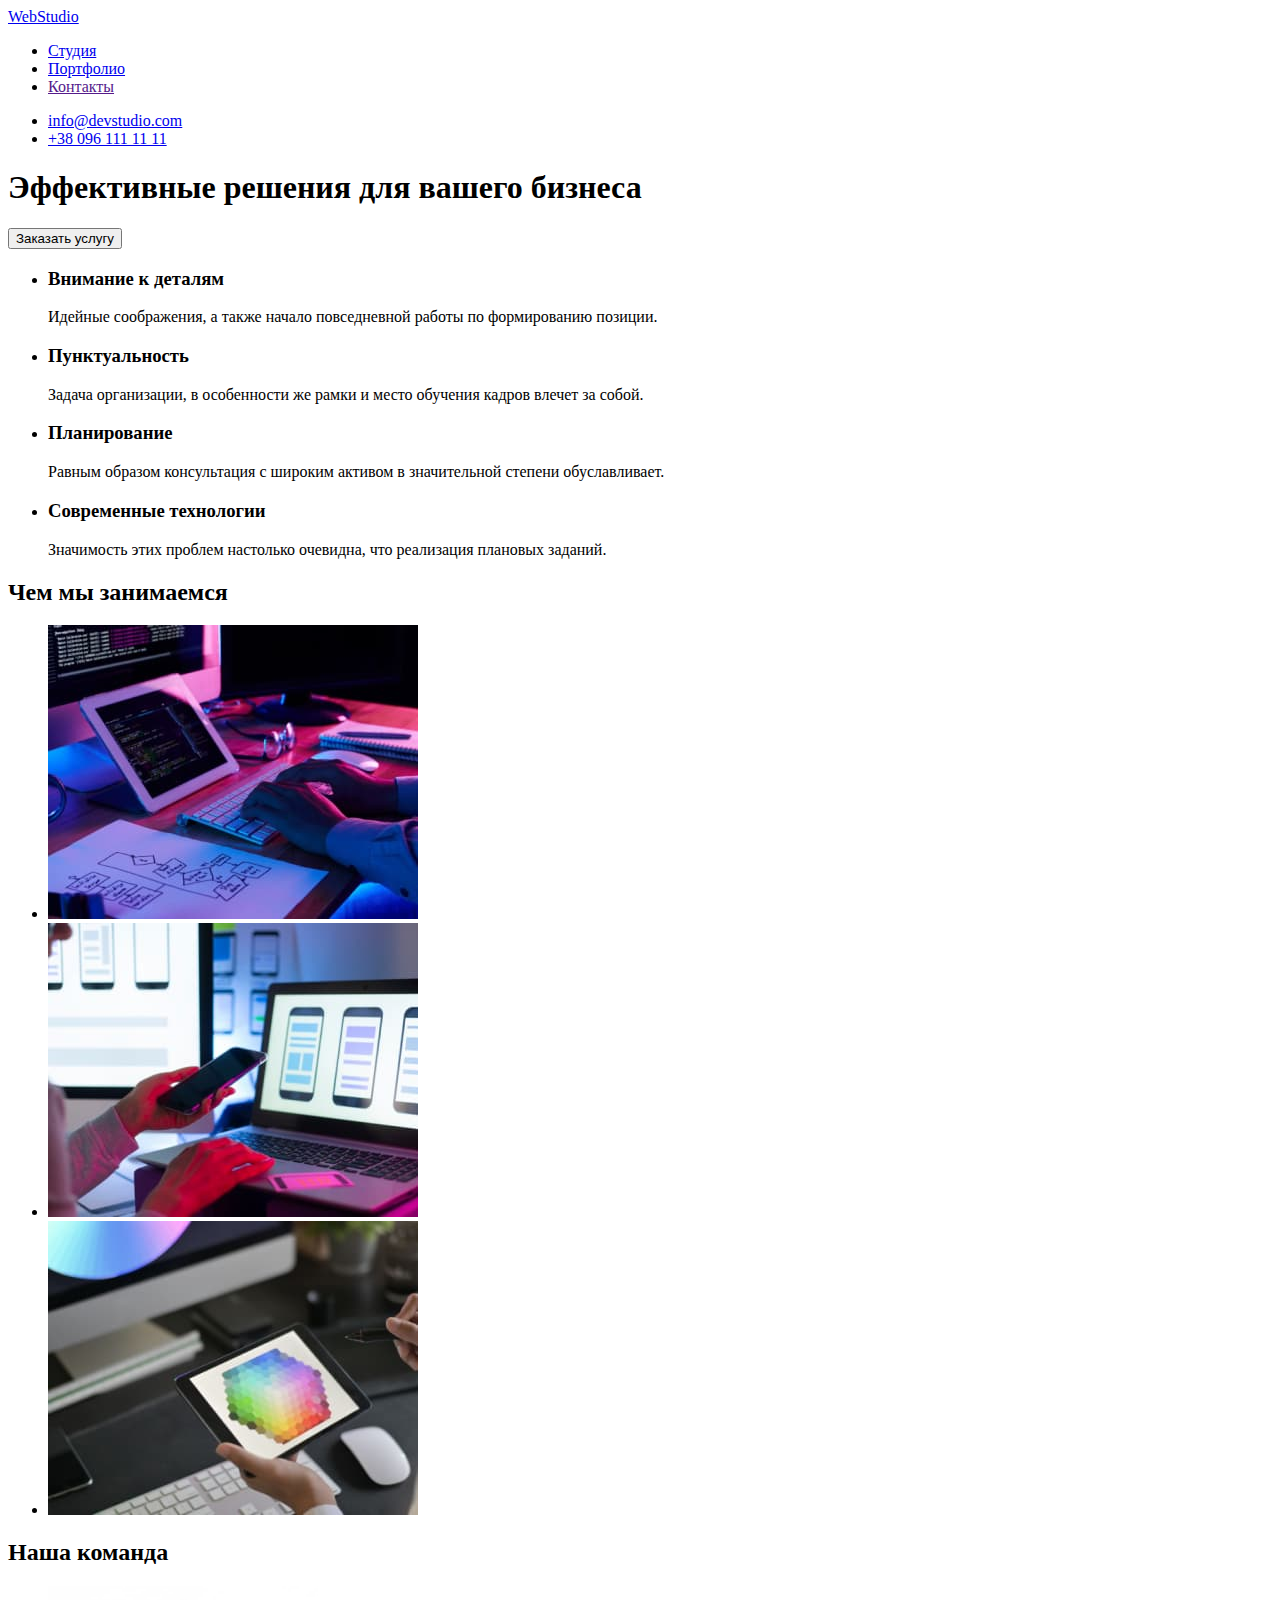
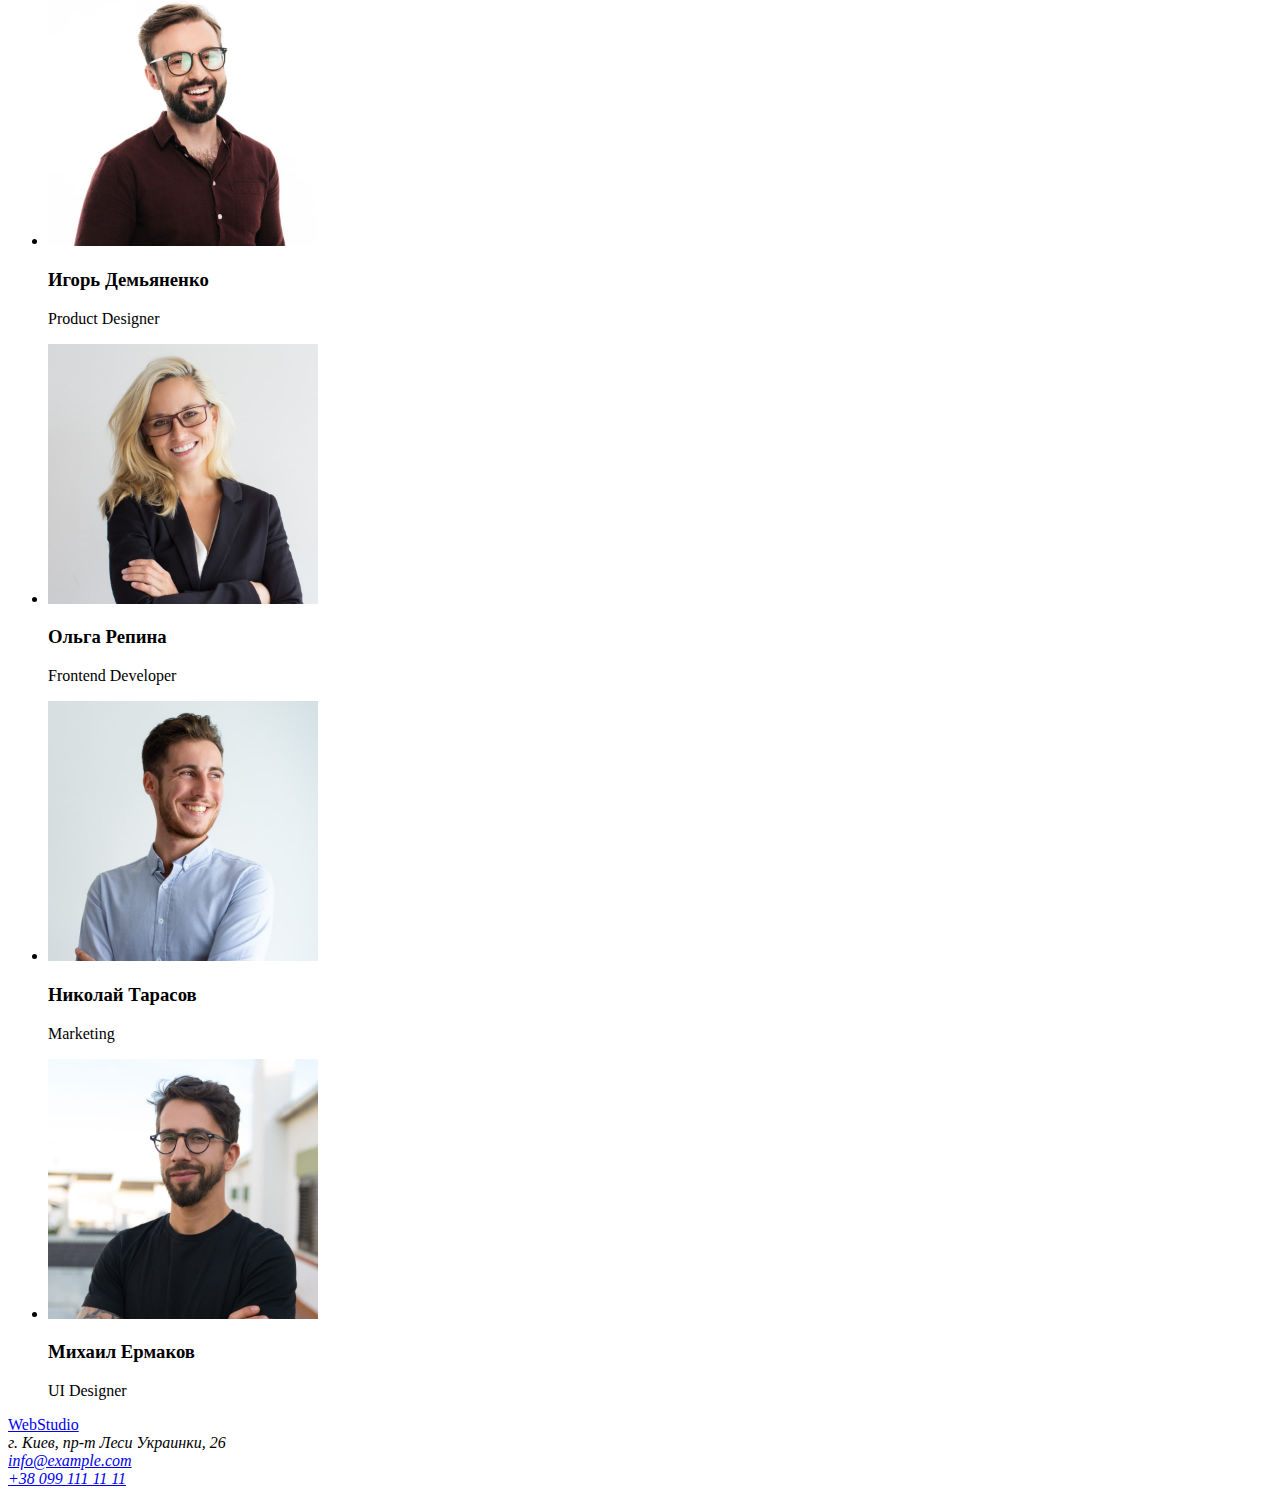
==== index.html @ d4061c15 "change href for logo" ====
<!DOCTYPE html>
<html lang="ru">
  <head>
    <meta charset="UTF-8" />
    <meta http-equiv="X-UA-Compatible" content="IE=edge" />
    <meta name="viewport" content="width=device-width, initial-scale=1.0" />
    <title>WebStudio</title>
    <link rel="stylesheet" href="./css/style.css" />
  </head>
  <body>
    <!--Header of page-->
    <header class="page-header">
      <nav class="">
        <a href="./index.html" lang="en" class="logo">WebStudio</a>
        <ul class="site-nav">
          <li><a href="./index.html">Студия</a></li>
          <li><a href="./portfolio.html">Портфолио</a></li>
          <li><a href="">Контакты</a></li>
        </ul>
      </nav>
      <ul class="auth-nav">
        <li><a href="mailto:info@devstudio.com">info@devstudio.com</a></li>
        <li><a href="tel:+380961111111">+38 096 111 11 11</a></li>
      </ul>
    </header>
    <!--Main of Page-->
    <main>
      <!--Hero Section-->
      <section>
        <h1>Эффективные решения для вашего бизнеса</h1>
        <button type="button">Заказать услугу</button>
      </section>
      <!--Advantages Section-->
      <section>
        <h2 hidden>Наши преимущества</h2>

        <ul>
          <li>
            <h3>Внимание к деталям</h3>
            <p>
              Идейные соображения, а также начало повседневной работы по
              формированию позиции.
            </p>
          </li>
          <li>
            <h3>Пунктуальность</h3>
            <p>
              Задача организации, в особенности же рамки и место обучения кадров
              влечет за собой.
            </p>
          </li>
          <li>
            <h3>Планирование</h3>
            <p>
              Равным образом консультация с широким активом в значительной
              степени обуславливает.
            </p>
          </li>
          <li>
            <h3>Современные технологии</h3>
            <p>
              Значимость этих проблем настолько очевидна, что реализация
              плановых заданий.
            </p>
          </li>
        </ul>
      </section>
      <!--About Section-->
      <section>
        <h2>Чем мы занимаемся</h2>
        <ul>
          <li>
            <img
              src="./images/skill_01.jpg"
              alt="Программирование"
              width="370"
              height="294"
            />
          </li>
          <li>
            <img
              src="./images/skill_02.jpg"
              alt="Подбор темы"
              width="370"
              height="294"
            />
          </li>
          <li>
            <img
              src="./images/skill_03.jpg"
              alt="Подбор цветовой палитры"
              width="370"
              height="294"
            />
          </li>
        </ul>
      </section>
      <!--Our Team Section-->
      <section>
        <h2>Наша команда</h2>

        <ul>
          <li>
            <img
              src="./images/team_igor_pd.jpg"
              alt="Мужчина в очках и коричневой рубашке"
              width="270"
              height="260"
            />
            <h3>Игорь Демьяненко</h3>
            <p lang="en">Product Designer</p>
          </li>
          <li>
            <img
              src="./images/team_olga_fd.jpg"
              alt="Блондинка в очках и белой рубашке"
              width="270"
              height="260"
            />
            <h3>Ольга Репина</h3>
            <p lang="en">Frontend Developer</p>
          </li>
          <li>
            <img
              src="./images/team_mikolay_m.jpg"
              alt="Мужчина с короткой бородой в синей рубашке"
              width="270"
              height="260"
            />
            <h3>Николай Тарасов</h3>
            <p lang="en">Marketing</p>
          </li>
          <li>
            <img
              src="./images/team_mihail_ui.jpg"
              alt="Мужчина в очках с бородой и в черной футболке"
              width="270"
              height="260"
            />
            <h3>Михаил Ермаков</h3>
            <p lang="en">UI Designer</p>
          </li>
        </ul>
      </section>
    </main>
    <!--Footer of Page-->
    <footer>
      <a href="./index.html" lang="en">WebStudio</a>

      <address>
        г. Киев, пр-т Леси Украинки, 26 <br />
        <a href="mailto:info@example.com">info@example.com</a> <br />
        <a href="tel:+380991111111">+38 099 111 11 11</a>
      </address>
    </footer>
  </body>
</html>
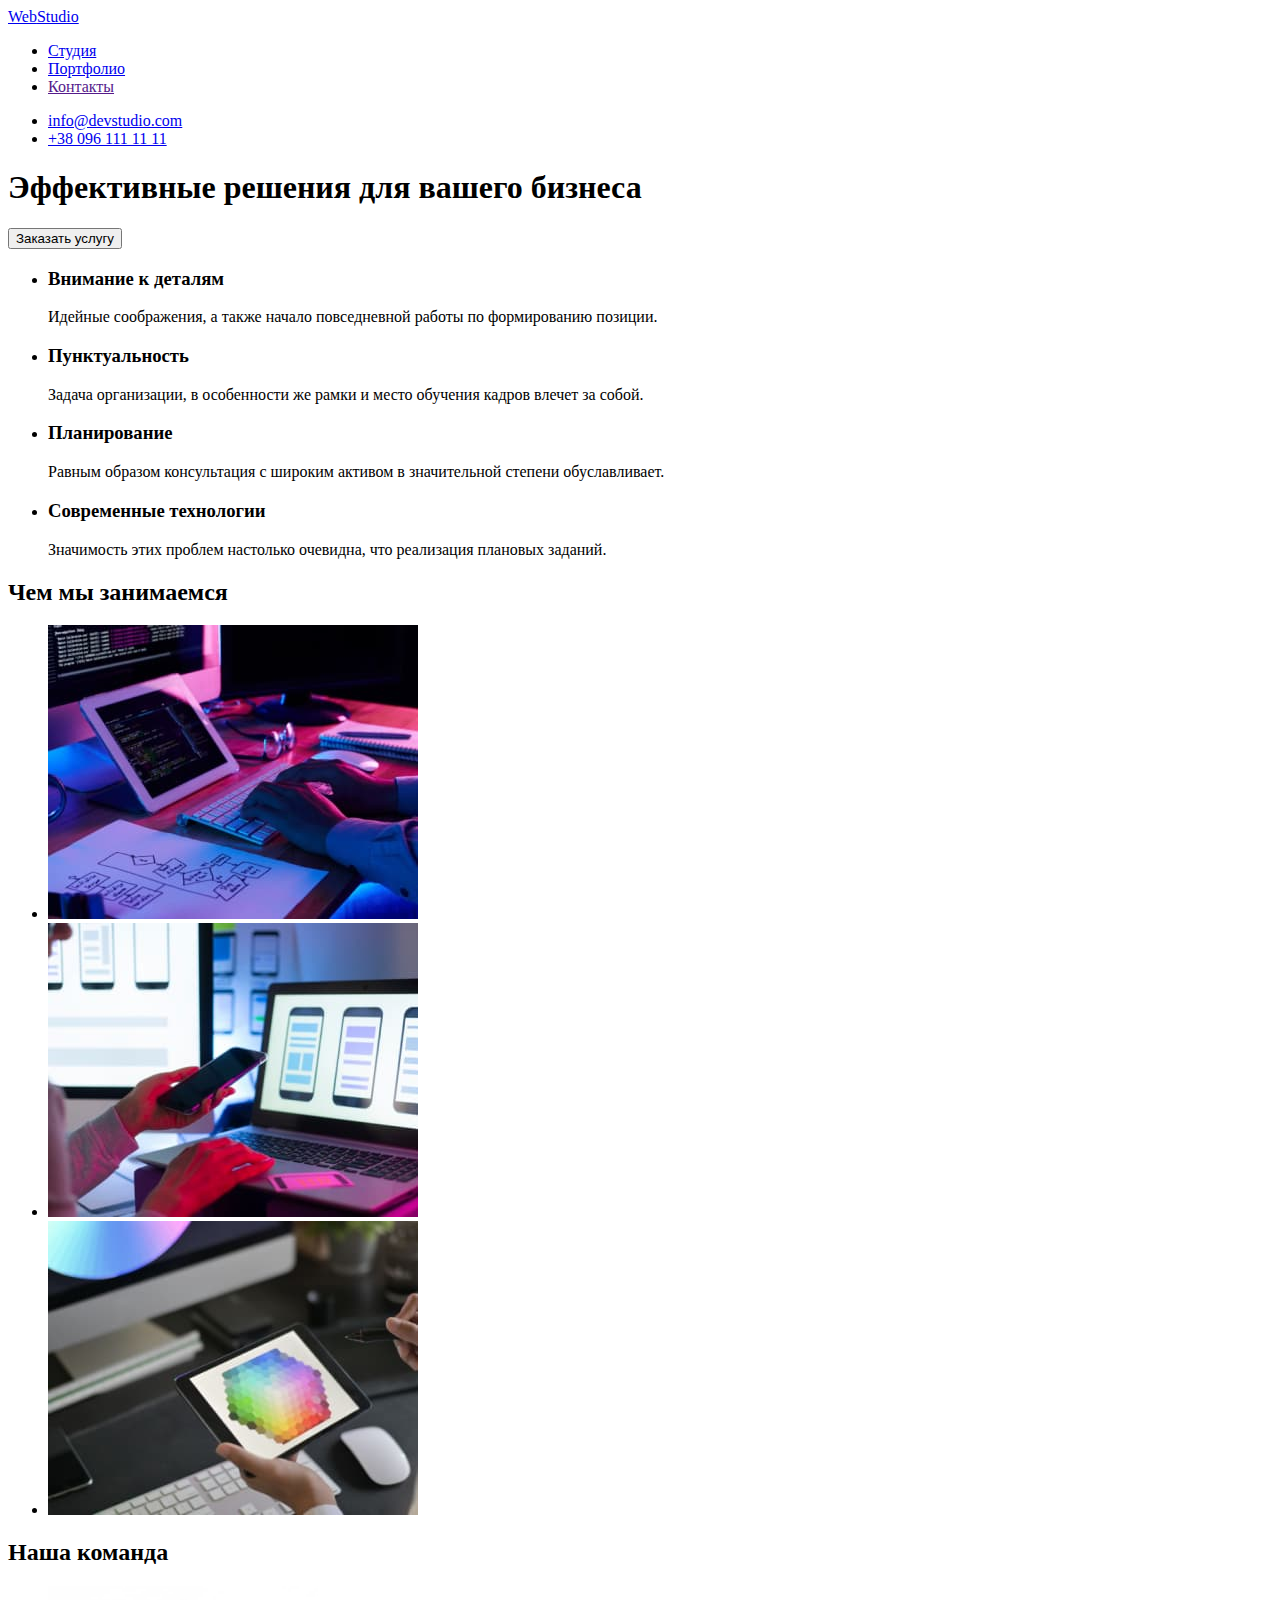
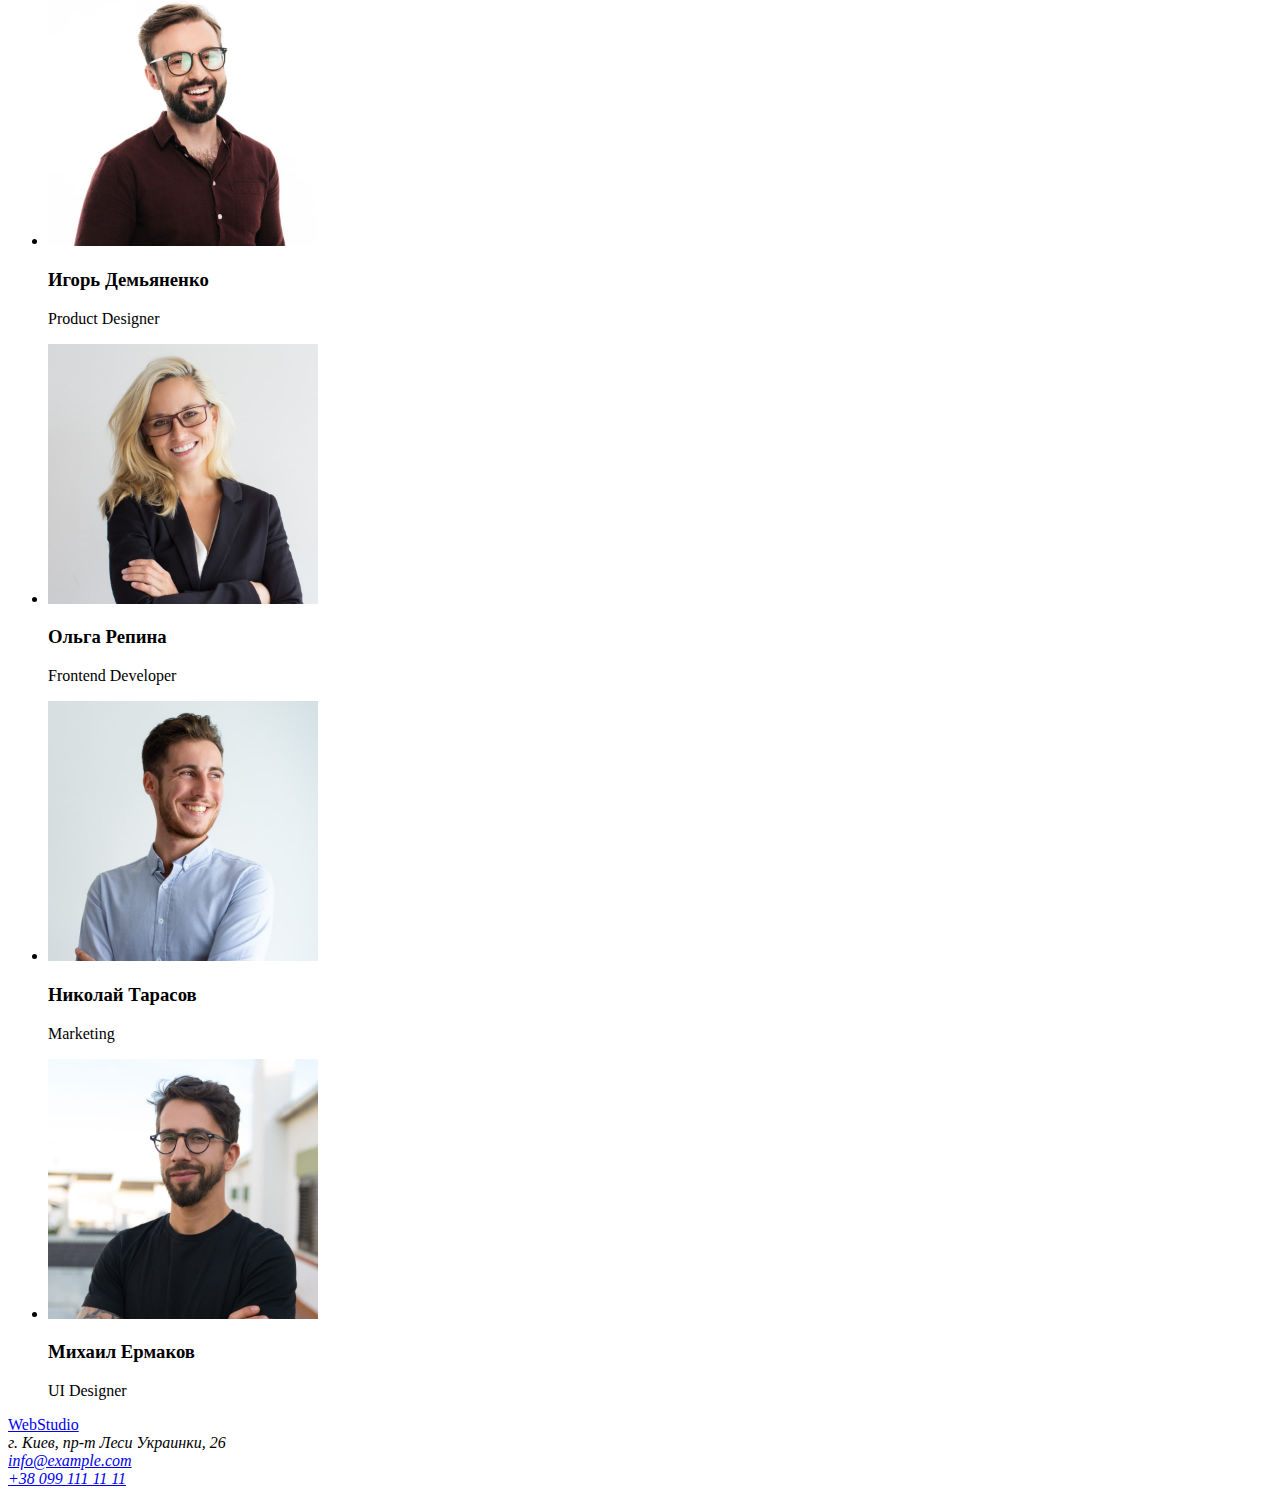
==== commit 7a84424f: "added class in header" ====
--- a/index.html
+++ b/index.html
@@ -9,18 +9,24 @@
   </head>
   <body>
     <!--Header of page-->
-    <header class="page-header">
-      <nav class="">
-        <a href="./index.html" lang="en" class="logo">WebStudio</a>
-        <ul class="site-nav">
-          <li><a href="./index.html">Студия</a></li>
-          <li><a href="./portfolio.html">Портфолио</a></li>
-          <li><a href="">Контакты</a></li>
+    <header class="header">
+      <nav class="header-nav">
+        <a class="logo" href="./index.html" lang="en"
+          ><span class="web">Web</span>Studio</a
+        >
+        <ul class="header-links">
+          <li class="header-link"><a href="./index.html">Студия</a></li>
+          <li class="header-link"><a href="./portfolio.html">Портфолио</a></li>
+          <li class="header-link"><a href="">Контакты</a></li>
         </ul>
       </nav>
-      <ul class="auth-nav">
-        <li><a href="mailto:info@devstudio.com">info@devstudio.com</a></li>
-        <li><a href="tel:+380961111111">+38 096 111 11 11</a></li>
+      <ul class="header-auth">
+        <li class="auth-link">
+          <a href="mailto:info@devstudio.com">info@devstudio.com</a>
+        </li>
+        <li class="auth-link">
+          <a href="tel:+380961111111">+38 096 111 11 11</a>
+        </li>
       </ul>
     </header>
     <!--Main of Page-->
--- a/css/style.css
+++ b/css/style.css
@@ -0,0 +1,4 @@
+    /* WebStudio Page*/
+ /*    */
+
+    /*Header*/
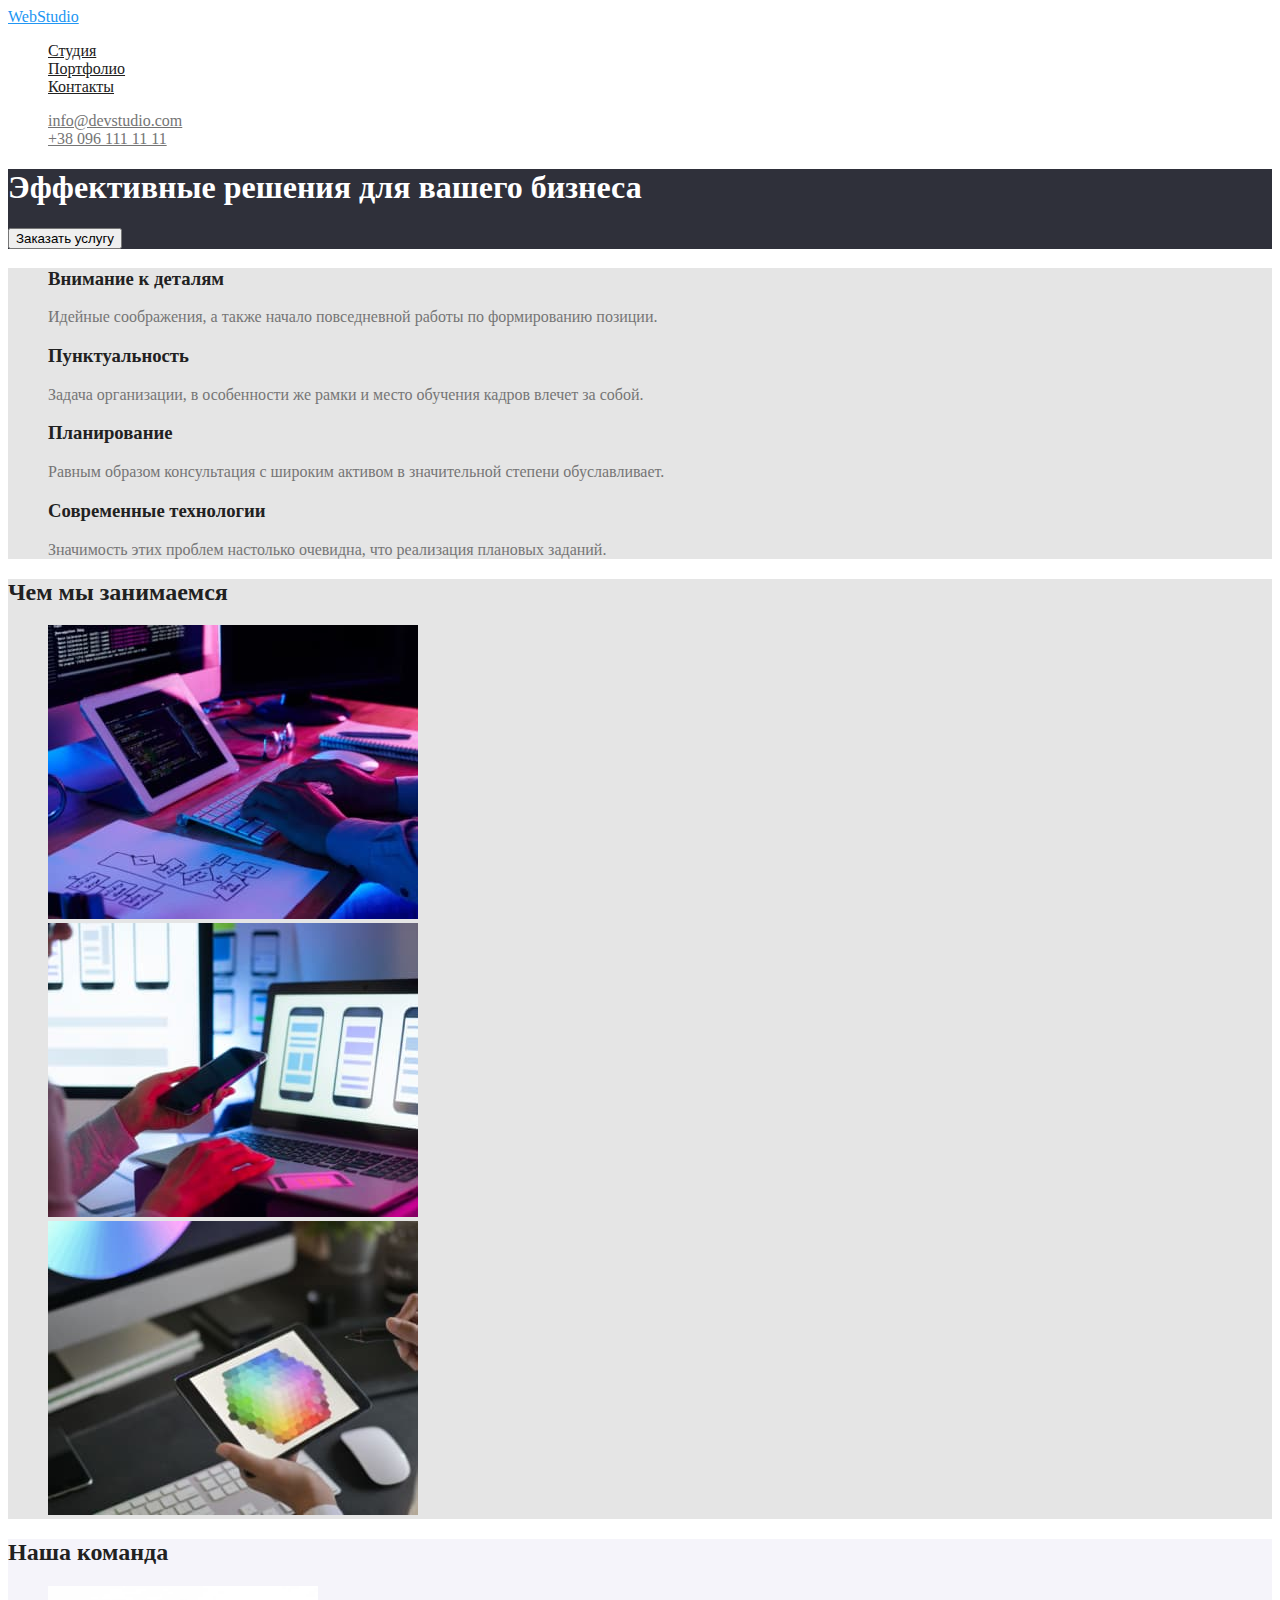
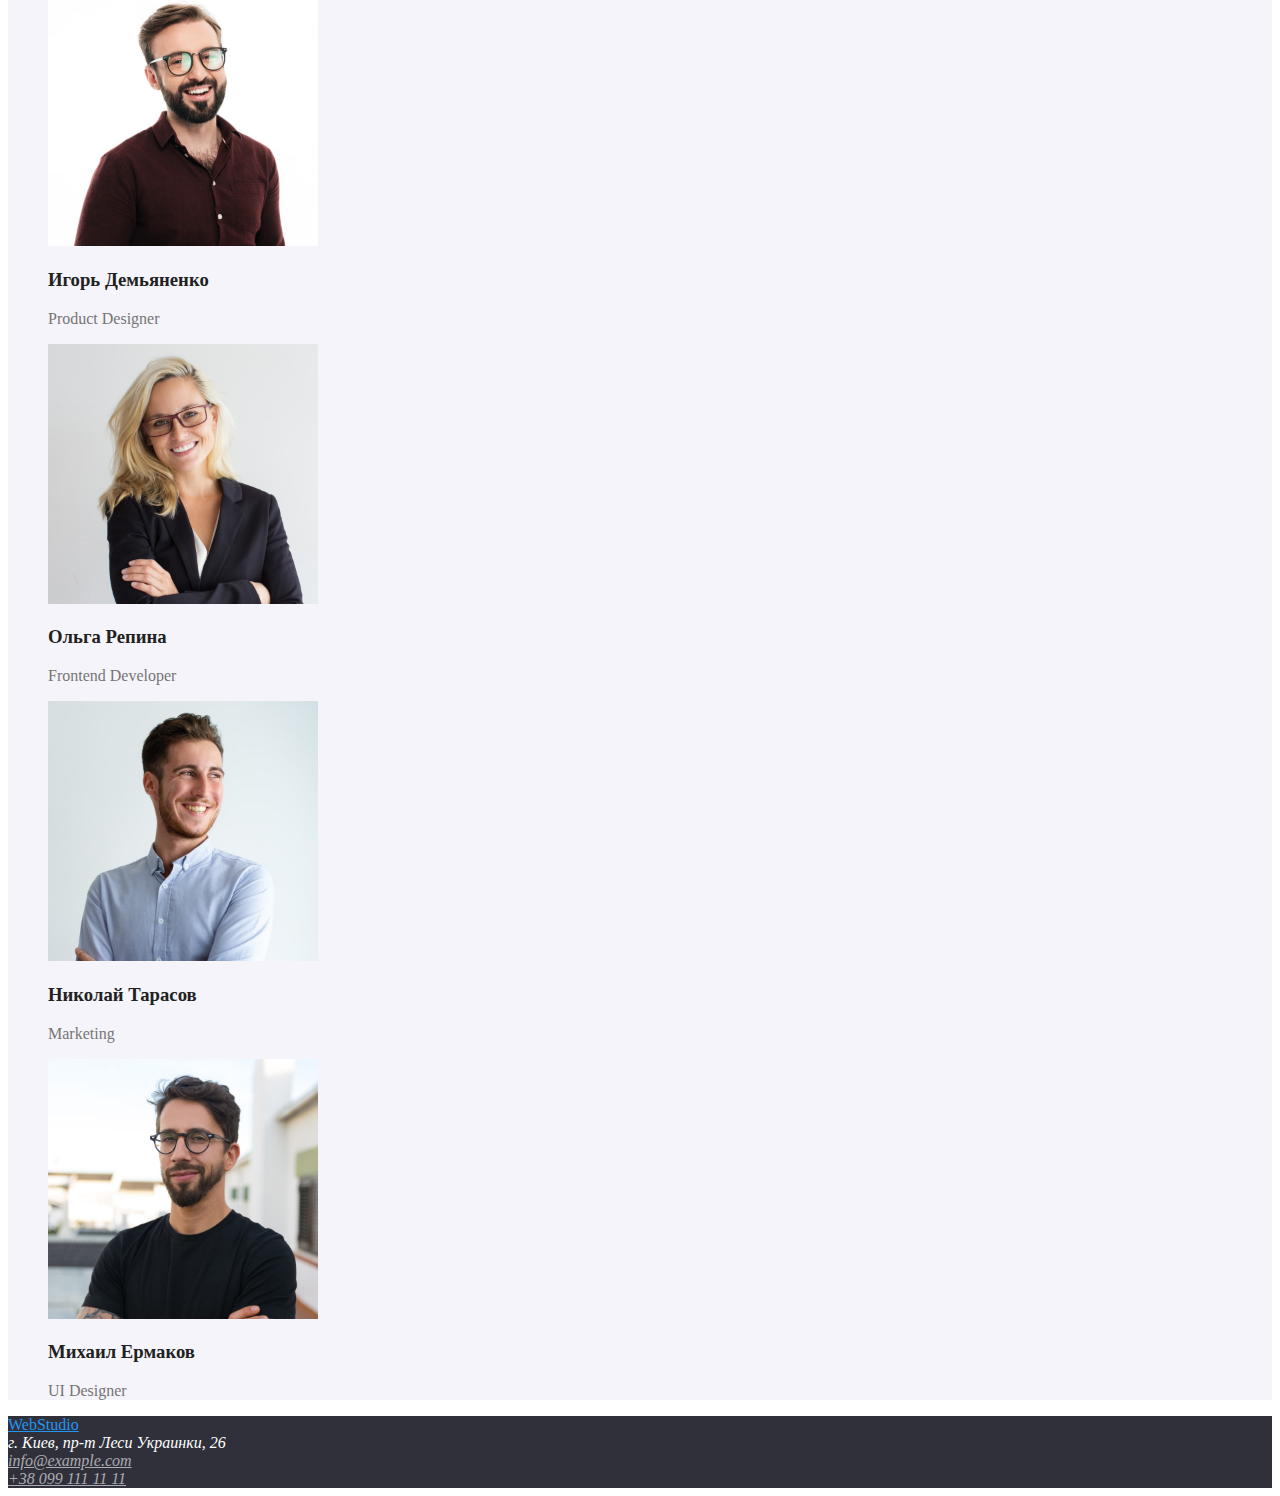
==== commit 63f79a50: "added styles on index.html" ====
--- a/index.html
+++ b/index.html
@@ -10,61 +10,63 @@
   <body>
     <!--Header of page-->
     <header class="header">
-      <nav class="header-nav">
-        <a class="logo" href="./index.html" lang="en"
-          ><span class="web">Web</span>Studio</a
-        >
-        <ul class="header-links">
-          <li class="header-link"><a href="./index.html">Студия</a></li>
-          <li class="header-link"><a href="./portfolio.html">Портфолио</a></li>
-          <li class="header-link"><a href="">Контакты</a></li>
+      <nav class="nav">
+        <a class="logo" href="./index.html" lang="en">WebStudio</a>
+        <ul class="site-nav list">
+          <li>
+            <a class="link" href="./index.html">Студия</a>
+          </li>
+          <li>
+            <a class="link" href="./portfolio.html">Портфолио</a>
+          </li>
+          <li><a class="link" href="">Контакты</a></li>
         </ul>
       </nav>
-      <ul class="header-auth">
-        <li class="auth-link">
-          <a href="mailto:info@devstudio.com">info@devstudio.com</a>
+      <ul class="contacts list">
+        <li>
+          <a class="link" href="mailto:info@devstudio.com">info@devstudio.com</a>
         </li>
-        <li class="auth-link">
-          <a href="tel:+380961111111">+38 096 111 11 11</a>
+        <li>
+          <a class="link" href="tel:+380961111111">+38 096 111 11 11</a>
         </li>
       </ul>
     </header>
     <!--Main of Page-->
     <main>
       <!--Hero Section-->
-      <section>
-        <h1>Эффективные решения для вашего бизнеса</h1>
-        <button type="button">Заказать услугу</button>
+      <section class="hero">
+        <h1 class="title">Эффективные решения для вашего бизнеса</h1>
+        <button class="button" type="button">Заказать услугу</button>
       </section>
-      <!--Advantages Section-->
-      <section>
+      <!--Benefits Section-->
+      <section class="benefits">
         <h2 hidden>Наши преимущества</h2>
 
-        <ul>
-          <li>
-            <h3>Внимание к деталям</h3>
-            <p>
+        <ul class="items list">
+          <li class="item">
+            <h3 class="title">Внимание к деталям</h3>
+            <p class="text">
               Идейные соображения, а также начало повседневной работы по
               формированию позиции.
             </p>
           </li>
-          <li>
-            <h3>Пунктуальность</h3>
-            <p>
+          <li class="item">
+            <h3 class="title">Пунктуальность</h3>
+            <p class="text">
               Задача организации, в особенности же рамки и место обучения кадров
               влечет за собой.
             </p>
           </li>
-          <li>
-            <h3>Планирование</h3>
-            <p>
+          <li class="item">
+            <h3 class="title">Планирование</h3>
+            <p class="text">
               Равным образом консультация с широким активом в значительной
               степени обуславливает.
             </p>
           </li>
-          <li>
-            <h3>Современные технологии</h3>
-            <p>
+          <li class="item">
+            <h3 class="title">Современные технологии</h3>
+            <p class="text">
               Значимость этих проблем настолько очевидна, что реализация
               плановых заданий.
             </p>
@@ -72,10 +74,10 @@
         </ul>
       </section>
       <!--About Section-->
-      <section>
-        <h2>Чем мы занимаемся</h2>
-        <ul>
-          <li>
+      <section class="about">
+        <h2 class="title">Чем мы занимаемся</h2>
+        <ul class="items list">
+          <li class="item">
             <img
               src="./images/skill_01.jpg"
               alt="Программирование"
@@ -83,7 +85,7 @@
               height="294"
             />
           </li>
-          <li>
+          <li class="item">
             <img
               src="./images/skill_02.jpg"
               alt="Подбор темы"
@@ -91,7 +93,7 @@
               height="294"
             />
           </li>
-          <li>
+          <li class="item">
             <img
               src="./images/skill_03.jpg"
               alt="Подбор цветовой палитры"
@@ -101,31 +103,31 @@
           </li>
         </ul>
       </section>
-      <!--Our Team Section-->
-      <section>
-        <h2>Наша команда</h2>
+      <!--Team Section-->
+      <section class="team">
+        <h2 class="main-title">Наша команда</h2>
 
-        <ul>
-          <li>
+        <ul class="items list">
+          <li class="item">
             <img
               src="./images/team_igor_pd.jpg"
               alt="Мужчина в очках и коричневой рубашке"
               width="270"
               height="260"
             />
-            <h3>Игорь Демьяненко</h3>
-            <p lang="en">Product Designer</p>
+            <h3 class="title">Игорь Демьяненко</h3>
+            <p class="text" lang="en">Product Designer</p>
           </li>
-          <li>
+          <li class="item">
             <img
               src="./images/team_olga_fd.jpg"
               alt="Блондинка в очках и белой рубашке"
               width="270"
               height="260"
             />
-            <h3>Ольга Репина</h3>
-            <p lang="en">Frontend Developer</p>
-          </li>
+            <h3 class="title">Ольга Репина</h3>
+            <p class="text" lang="en">Frontend Developer</p>
+          </li class="item">
           <li>
             <img
               src="./images/team_mikolay_m.jpg"
@@ -133,31 +135,32 @@
               width="270"
               height="260"
             />
-            <h3>Николай Тарасов</h3>
-            <p lang="en">Marketing</p>
+            <h3 class="title">Николай Тарасов</h3>
+            <p class="text" lang="en">Marketing</p>
           </li>
-          <li>
+          <li class="item">
             <img
               src="./images/team_mihail_ui.jpg"
               alt="Мужчина в очках с бородой и в черной футболке"
               width="270"
               height="260"
             />
-            <h3>Михаил Ермаков</h3>
-            <p lang="en">UI Designer</p>
+            <h3 class="title">Михаил Ермаков</h3>
+            <p class="text" lang="en">UI Designer</p>
           </li>
         </ul>
       </section>
     </main>
     <!--Footer of Page-->
-    <footer>
-      <a href="./index.html" lang="en">WebStudio</a>
+    <footer class="footer">
+      <a class="logo" href="./index.html" lang="en">WebStudio</a>
 
-      <address>
+      <address class="address">
         г. Киев, пр-т Леси Украинки, 26 <br />
-        <a href="mailto:info@example.com">info@example.com</a> <br />
-        <a href="tel:+380991111111">+38 099 111 11 11</a>
+        <a class="link" href="mailto:info@example.com">info@example.com</a> <br />
+        <a class="link" href="tel:+380991111111">+38 099 111 11 11</a>
       </address>
     </footer>
   </body>
 </html>
+
--- a/css/style.css
+++ b/css/style.css
@@ -1,4 +1,96 @@
-    /* WebStudio Page*/
- /*    */
+   /* колір основного текста #757575; */
+   /*   колір заголовків текста #212121;  */
+   /* колір тексту Hero #FFFFFF; */
 
-    /*Header*/
+   /* колір акценту #2196F3; */
+
+   /* колір фону Героя і Футера #2F303A; */
+   /* колір фону секції About #E5E5E5; */
+   /* колір фонусекції Team  #F5F4FA;*/
+
+   :root {
+      --primery-text-color: #757575; 
+      --title-text-color: #212121;
+      --accent-text-color:#2196F3;
+      --hero-text-color: #FFFFFF;
+
+      --hero-background-color: #2F303A;
+      --benefits-background-color: #E5E5E5;
+      --team-background-color: #F5F4FA;
+      --
+  }
+
+   /* WebStudio Page*/
+body {
+   color: var(--primery-text-color);
+   background-color: #FFFFFF;
+}
+.list {
+   list-style: none;
+}
+
+    /* Header logo */
+.logo {
+ color: var(--accent-text-color);
+}
+
+/* Header nav */
+.site-nav .link{
+   color: var(--title-text-color);
+}
+.site-nav .link:hover,
+.site-nav .link:focus {
+   color: var(--accent-text-color);
+}
+.contacts .link{
+   color: var(--primery-text-color);
+}
+.contacts .link:hover,
+.contacts .link:focus {
+   color: var(--accent-text-color);
+}
+
+/* Section Hero */
+.hero {
+   background-color: var(--hero-background-color);
+}
+.hero .title {
+   color: var(--hero-text-color);
+}
+
+/* Section Benefits */
+.benefits {
+   background-color: var(--benefits-background-color);
+}
+.benefits .title {
+   color: var(--title-text-color);
+}
+
+
+/* Section About */
+.about {
+   background-color: var(--benefits-background-color);
+}
+.about .title {
+   color: var(--title-text-color);
+}
+
+/* Section Team */
+.team {
+   background-color: var(--team-background-color);
+}
+.main-title {
+   color: var(--title-text-color);
+}
+.team .title {
+   color: var(--title-text-color);
+}
+
+/* Footer */ 
+.footer {
+   color: var(--hero-text-color);
+   background-color: var(--hero-background-color);
+}
+.address .link {
+   color: rgba(255, 255, 255, 0.6);
+}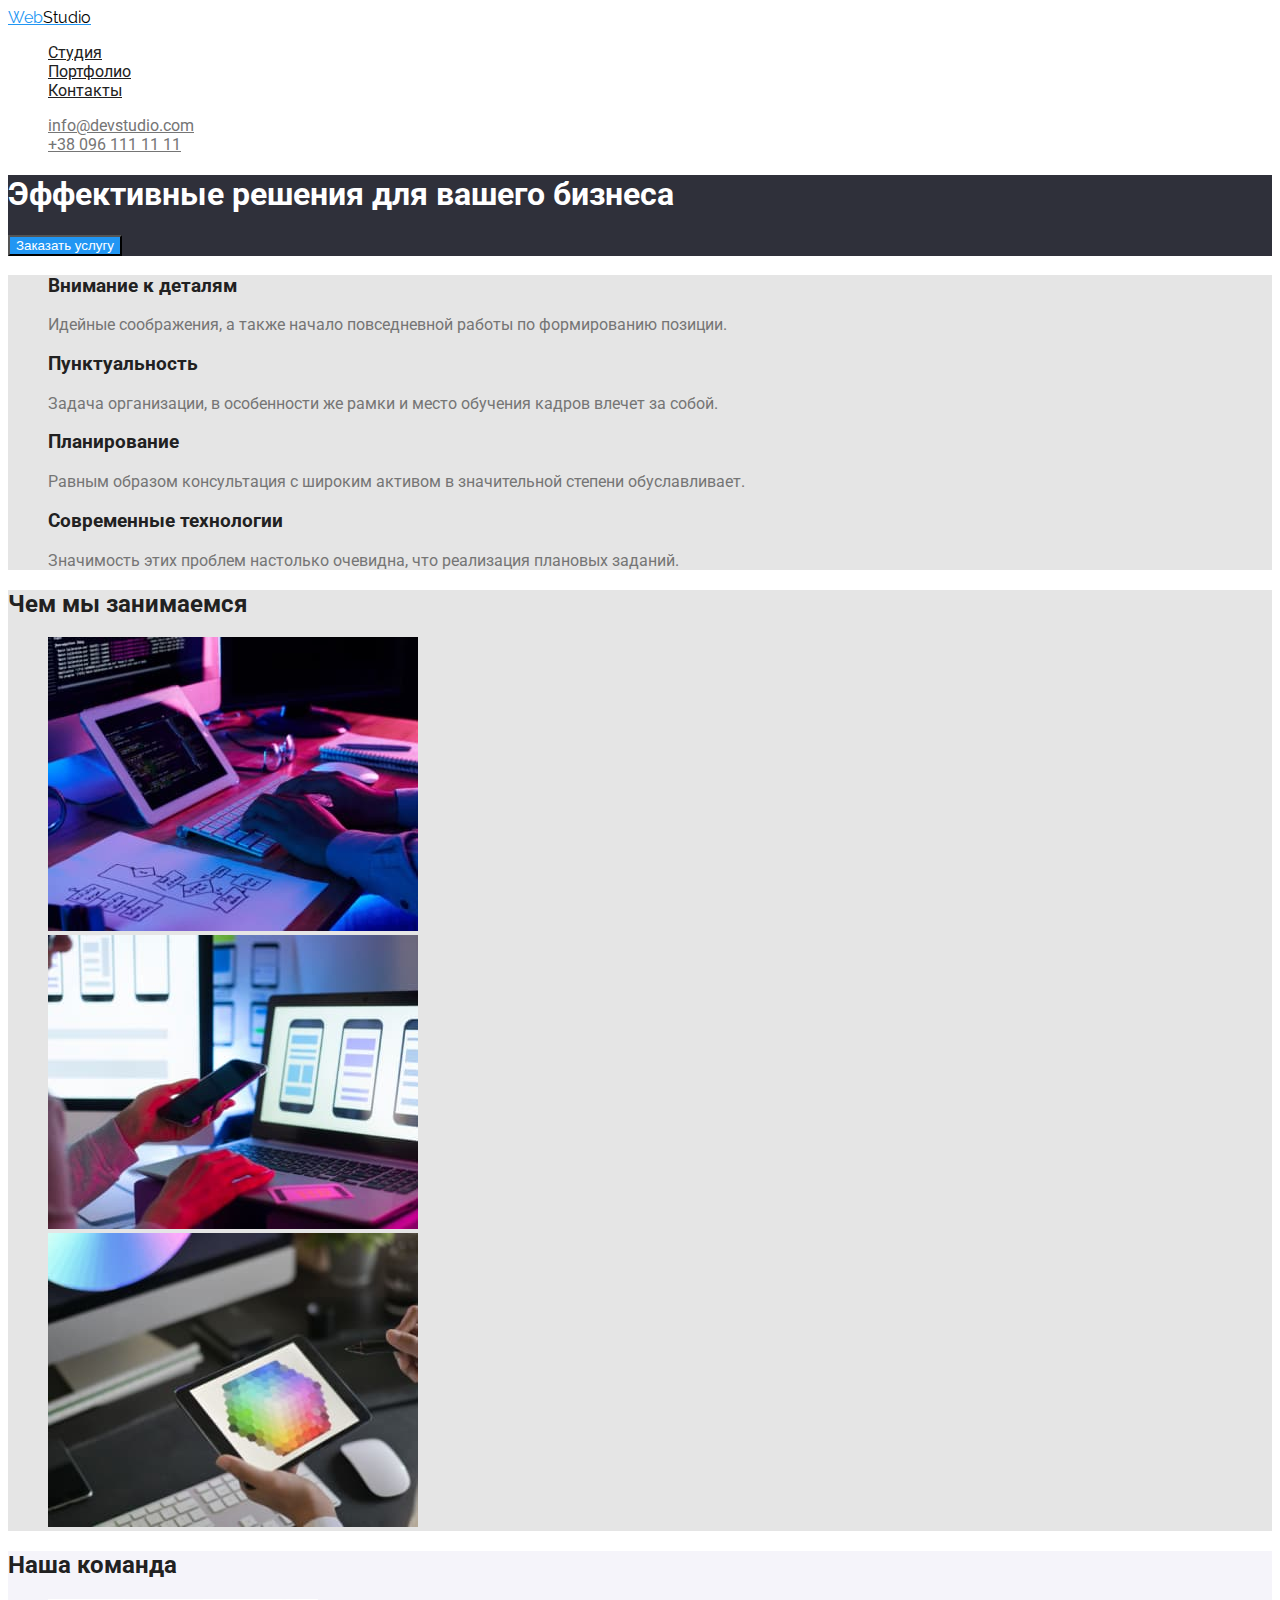
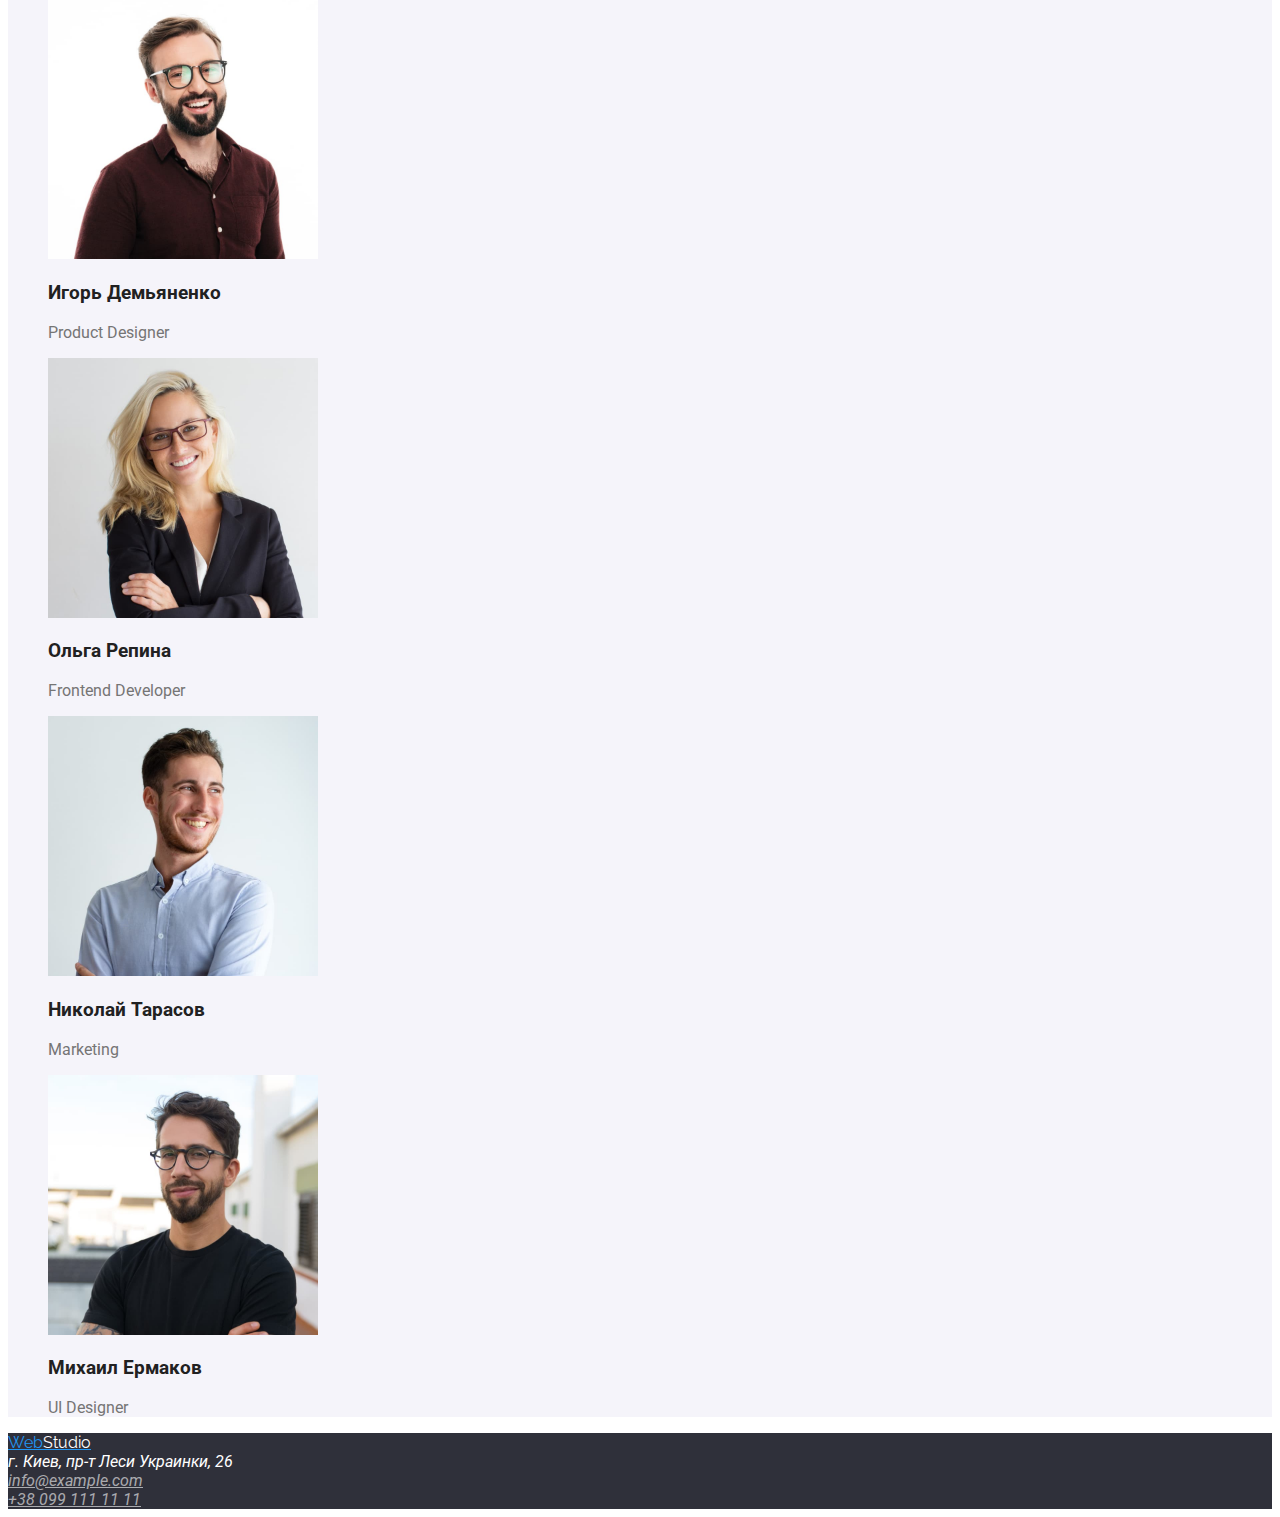
==== commit f0ecdd8a: "added fonts" ====
--- a/index.html
+++ b/index.html
@@ -5,13 +5,24 @@
     <meta http-equiv="X-UA-Compatible" content="IE=edge" />
     <meta name="viewport" content="width=device-width, initial-scale=1.0" />
     <title>WebStudio</title>
+    <link
+      href="https://fonts.googleapis.com/css2?family=Roboto:wght@400;500;700;900&display=swap"
+      rel="stylesheet"
+    />
+    <link
+      href="https://fonts.googleapis.com/css2?family=Raleway:wght@700&display=swap"
+      rel="stylesheet"
+    />
     <link rel="stylesheet" href="./css/style.css" />
   </head>
+
   <body>
     <!--Header of page-->
     <header class="header">
       <nav class="nav">
-        <a class="logo" href="./index.html" lang="en">WebStudio</a>
+        <a class="logo" href="./index.html" lang="en"
+          >Web<span class="studio">Studio</span></a
+        >
         <ul class="site-nav list">
           <li>
             <a class="link" href="./index.html">Студия</a>
@@ -24,7 +35,9 @@
       </nav>
       <ul class="contacts list">
         <li>
-          <a class="link" href="mailto:info@devstudio.com">info@devstudio.com</a>
+          <a class="link" href="mailto:info@devstudio.com"
+            >info@devstudio.com</a
+          >
         </li>
         <li>
           <a class="link" href="tel:+380961111111">+38 096 111 11 11</a>
@@ -127,8 +140,8 @@
             />
             <h3 class="title">Ольга Репина</h3>
             <p class="text" lang="en">Frontend Developer</p>
-          </li class="item">
-          <li>
+          </li>
+          <li class="item">
             <img
               src="./images/team_mikolay_m.jpg"
               alt="Мужчина с короткой бородой в синей рубашке"
@@ -153,14 +166,16 @@
     </main>
     <!--Footer of Page-->
     <footer class="footer">
-      <a class="logo" href="./index.html" lang="en">WebStudio</a>
+      <a class="logo" href="./index.html" lang="en"
+        >Web<span class="studio">Studio</span></a
+      >
 
       <address class="address">
         г. Киев, пр-т Леси Украинки, 26 <br />
-        <a class="link" href="mailto:info@example.com">info@example.com</a> <br />
+        <a class="link" href="mailto:info@example.com">info@example.com</a>
+        <br />
         <a class="link" href="tel:+380991111111">+38 099 111 11 11</a>
       </address>
     </footer>
   </body>
 </html>
-
--- a/css/style.css
+++ b/css/style.css
@@ -11,19 +11,19 @@
    :root {
       --primery-text-color: #757575; 
       --title-text-color: #212121;
-      --accent-text-color:#2196F3;
+      --accent-text-color: #2196F3;
       --hero-text-color: #FFFFFF;
 
       --hero-background-color: #2F303A;
       --benefits-background-color: #E5E5E5;
       --team-background-color: #F5F4FA;
-      --
   }
 
    /* WebStudio Page*/
 body {
    color: var(--primery-text-color);
    background-color: #FFFFFF;
+   font-family: Roboto, Arial, "Helvetica Neue", Helvetica, sans-serif;
 }
 .list {
    list-style: none;
@@ -32,6 +32,10 @@
     /* Header logo */
 .logo {
  color: var(--accent-text-color);
+ font-family: Raleway;
+}
+.studio {
+   color: #000000;
 }
 
 /* Header nav */
@@ -50,6 +54,7 @@
    color: var(--accent-text-color);
 }
 
+
 /* Section Hero */
 .hero {
    background-color: var(--hero-background-color);
@@ -57,6 +62,11 @@
 .hero .title {
    color: var(--hero-text-color);
 }
+.button {
+   color: var(--hero-text-color);
+   background-color: var(--accent-text-color);
+}
+
 
 /* Section Benefits */
 .benefits {
@@ -75,6 +85,7 @@
    color: var(--title-text-color);
 }
 
+
 /* Section Team */
 .team {
    background-color: var(--team-background-color);
@@ -86,11 +97,48 @@
    color: var(--title-text-color);
 }
 
+
 /* Footer */ 
 .footer {
    color: var(--hero-text-color);
    background-color: var(--hero-background-color);
 }
+.footer .studio {
+color: var(--hero-text-color);
+}
 .address .link {
    color: rgba(255, 255, 255, 0.6);
+}
+
+.address .link:hover,
+.address .link:focus {
+   color: var(--accent-text-color);
+}
+
+
+
+
+/* Page Porfolio */ 
+
+
+/* Section Filters Button */
+.portfolio-btn {
+   color: var(--title-text-color);
+   background-color: var(--team-background-color);
+}
+.portfolio-btn:hover,
+.portfolio-btn:focus {
+   color: var(--hero-text-color);
+   background-color: var(--accent-text-color);
+}
+
+
+
+/* Section Portfolio */
+.gallery {
+   background-color: var(--benefits-background-color);
+}
+
+.gallery-title {
+   color: var(--title-text-color);
 }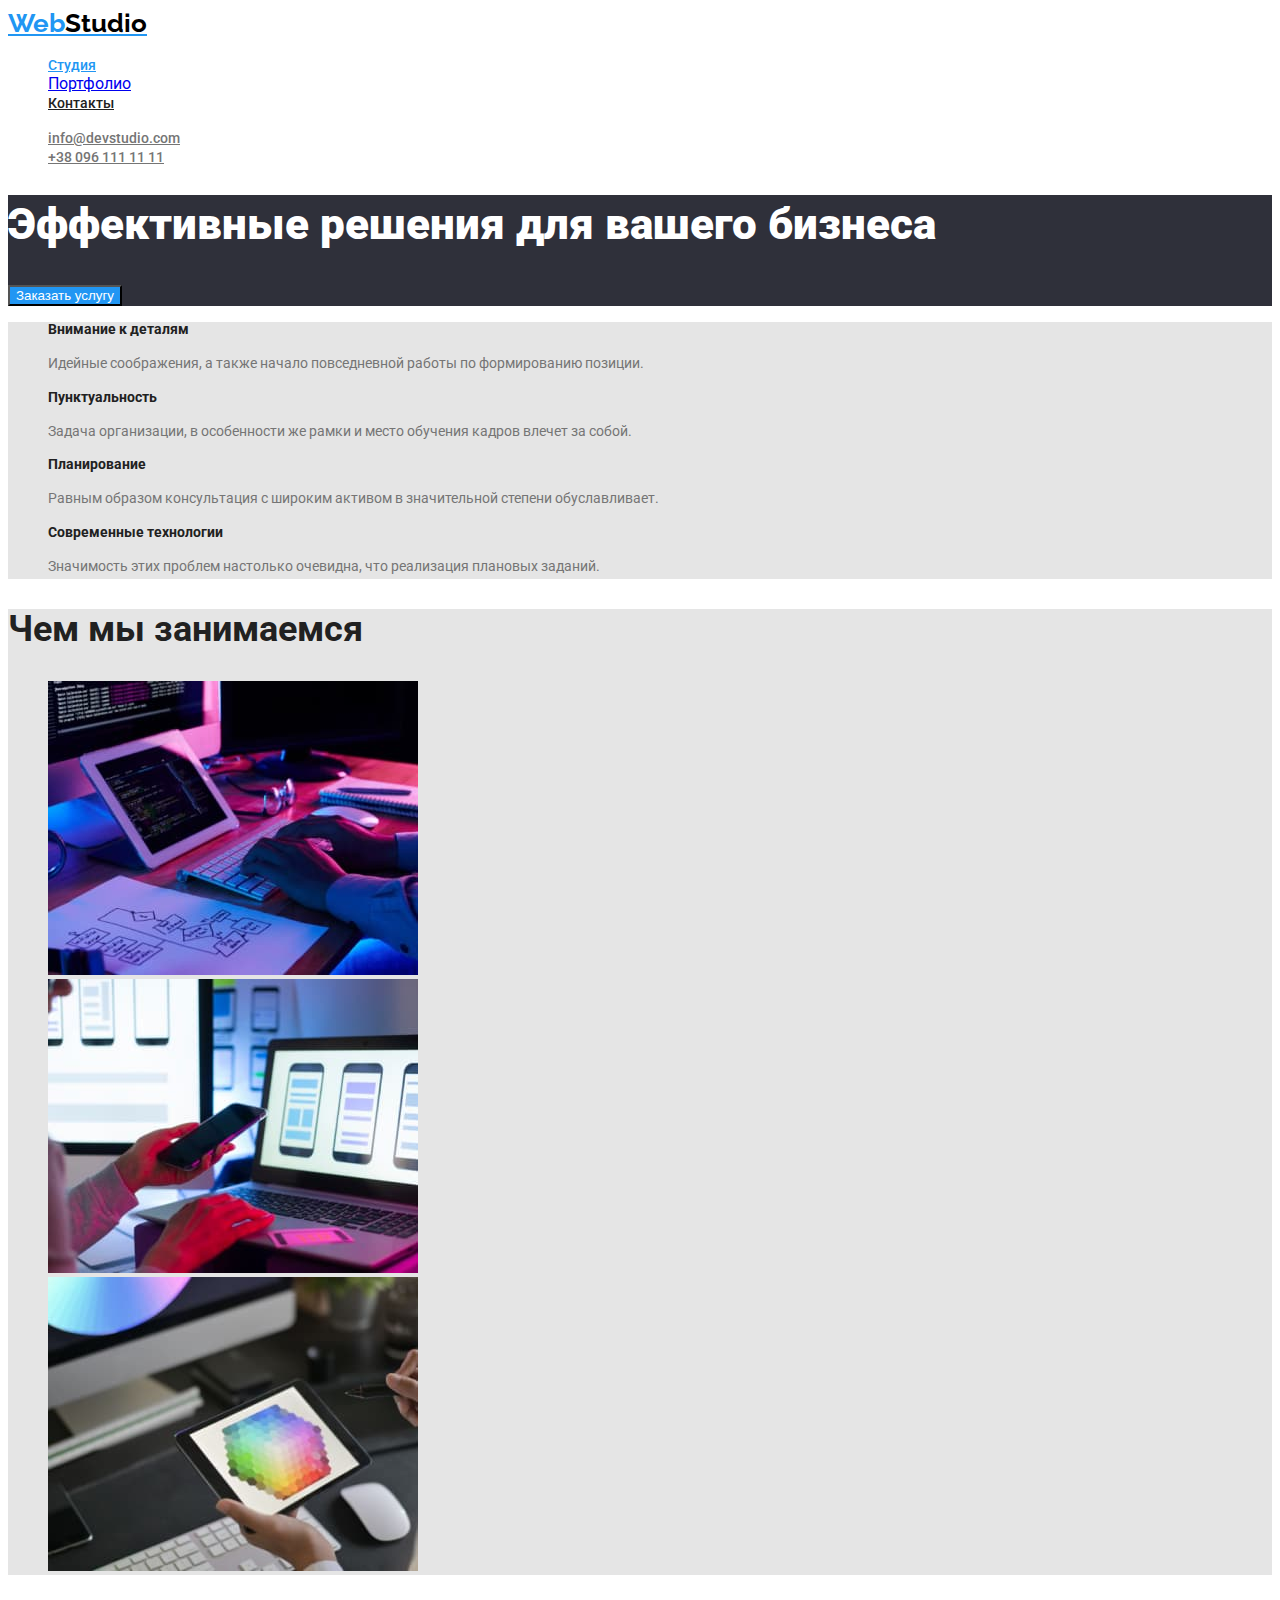
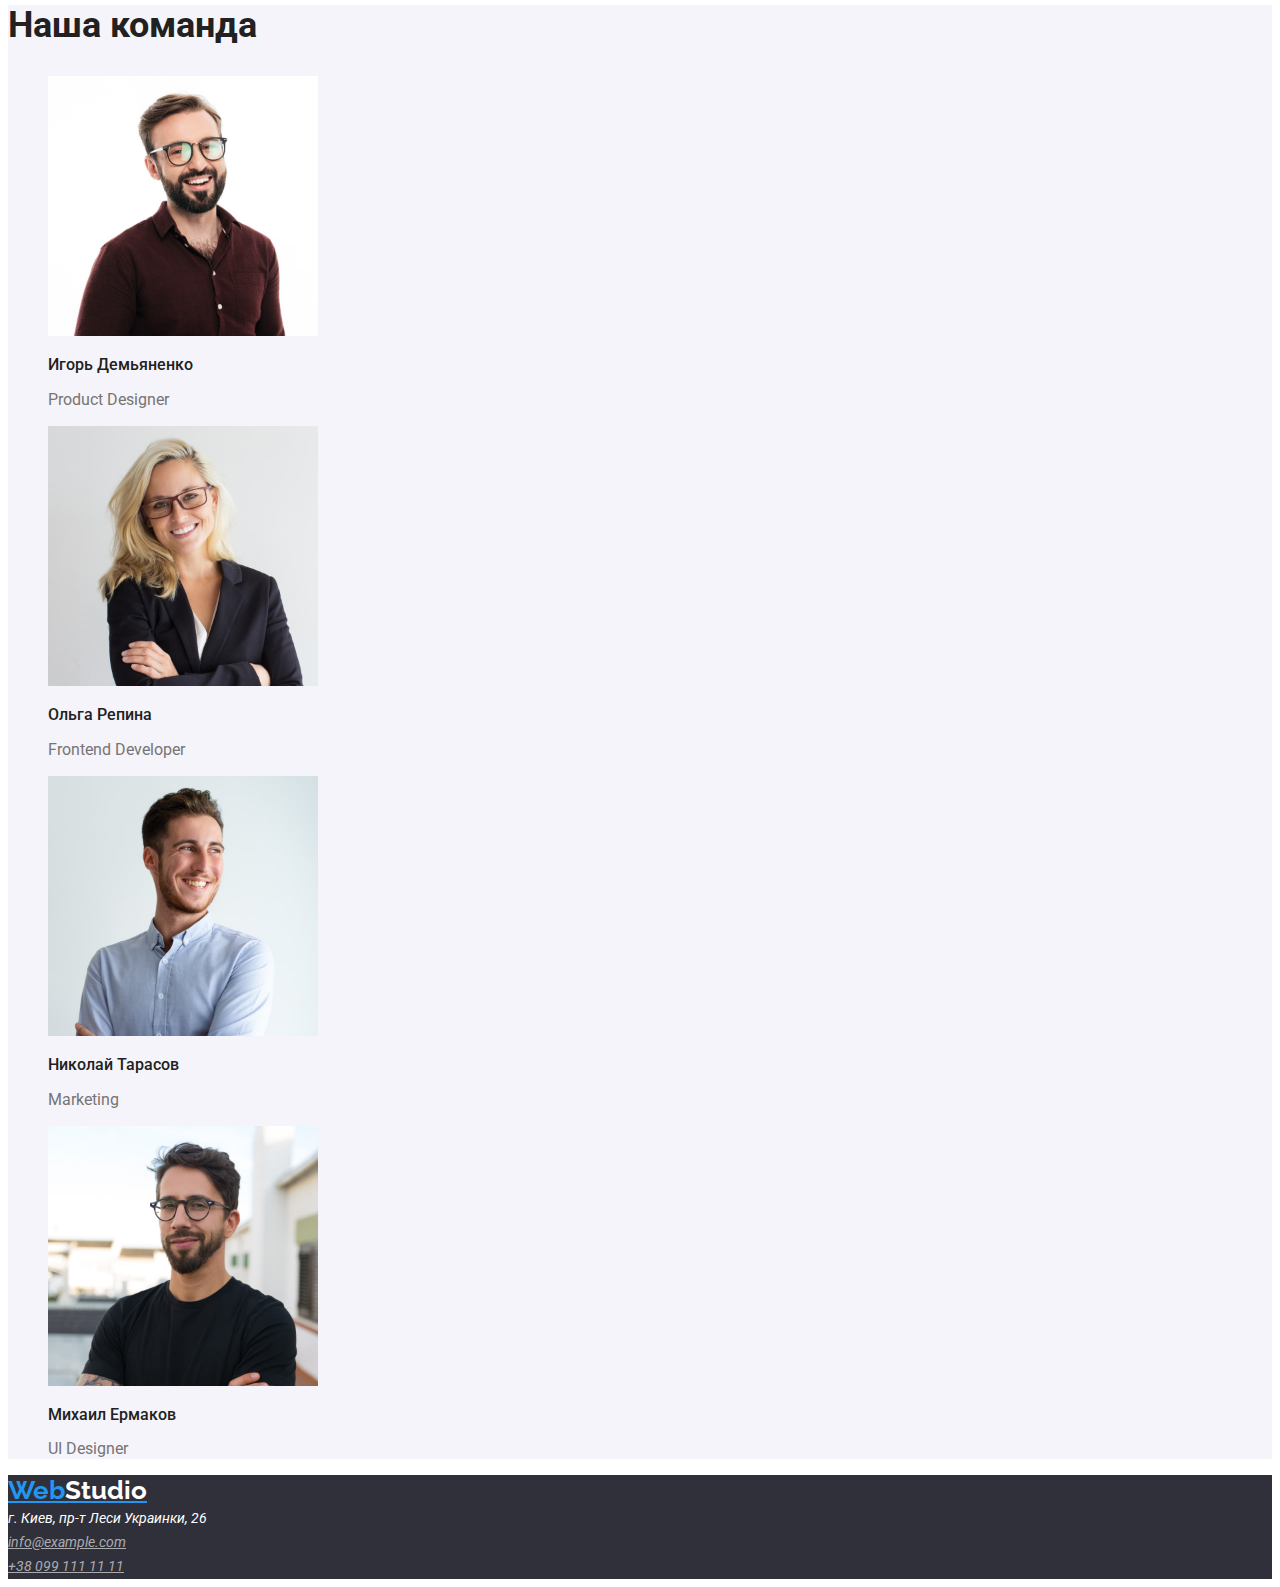
==== commit 72d8cdcc: "added font-size and line-height" ====
--- a/index.html
+++ b/index.html
@@ -25,10 +25,10 @@
         >
         <ul class="site-nav list">
           <li>
-            <a class="link" href="./index.html">Студия</a>
+            <a class="link current" href="./index.html">Студия</a>
           </li>
           <li>
-            <a class="link" href="./portfolio.html">Портфолио</a>
+            <a class="linkt" href="./portfolio.html">Портфолио</a>
           </li>
           <li><a class="link" href="">Контакты</a></li>
         </ul>
@@ -118,7 +118,7 @@
       </section>
       <!--Team Section-->
       <section class="team">
-        <h2 class="main-title">Наша команда</h2>
+        <h2 class="headline">Наша команда</h2>
 
         <ul class="items list">
           <li class="item">
--- a/css/style.css
+++ b/css/style.css
@@ -31,8 +31,11 @@
 
     /* Header logo */
 .logo {
- color: var(--accent-text-color);
- font-family: Raleway;
+  color: var(--accent-text-color);
+  font-family: Raleway;
+  font-weight: 700;
+  font-size: 26px;
+  line-height: 1.19;
 }
 .studio {
    color: #000000;
@@ -41,6 +44,9 @@
 /* Header nav */
 .site-nav .link{
    color: var(--title-text-color);
+   font-weight: 500;
+   font-size: 14px;
+   line-height: 1.14;
 }
 .site-nav .link:hover,
 .site-nav .link:focus {
@@ -48,9 +54,16 @@
 }
 .contacts .link{
    color: var(--primery-text-color);
+   font-weight: 500;
+   font-size: 14px;
+   line-height: 1.14;
 }
 .contacts .link:hover,
 .contacts .link:focus {
+   color: var(--accent-text-color);
+}
+
+.site-nav .link.current {
    color: var(--accent-text-color);
 }
 
@@ -61,10 +74,14 @@
 }
 .hero .title {
    color: var(--hero-text-color);
+   font-weight: 900;
+   font-size: 44px;
+   line-height: 1.36;
 }
 .button {
    color: var(--hero-text-color);
    background-color: var(--accent-text-color);
+   cursor: pointer;
 }
 
 
@@ -74,6 +91,13 @@
 }
 .benefits .title {
    color: var(--title-text-color);
+   font-size: 14px;
+   line-height: 1.14;
+}
+
+.benefits .text{
+   font-size: 14px;
+   line-height: 1.71;
 }
 
 
@@ -83,6 +107,8 @@
 }
 .about .title {
    color: var(--title-text-color);
+   font-size: 36px;
+   line-height: 1.16;
 }
 
 
@@ -90,11 +116,20 @@
 .team {
    background-color: var(--team-background-color);
 }
-.main-title {
+.headline {
    color: var(--title-text-color);
+   font-size: 36px;
+   line-height: 1.16;
 }
 .team .title {
    color: var(--title-text-color);
+   font-weight: 500;
+   font-size: 16px;
+   line-height: 1.18;
+}
+.team .text {
+   font-size: 16px;
+   line-height: 1.18;
 }
 
 
@@ -102,12 +137,18 @@
 .footer {
    color: var(--hero-text-color);
    background-color: var(--hero-background-color);
+   font-weight: 400;
+   font-size: 14px;
+   line-height: 1.71;
 }
 .footer .studio {
 color: var(--hero-text-color);
 }
 .address .link {
    color: rgba(255, 255, 255, 0.6);
+   font-weight: 400;
+   font-size: 14px;
+   line-height: 1.71;
 }
 
 .address .link:hover,
@@ -122,12 +163,13 @@
 
 
 /* Section Filters Button */
-.portfolio-btn {
+.filter-btn {
    color: var(--title-text-color);
    background-color: var(--team-background-color);
+   cursor: pointer;
 }
-.portfolio-btn:hover,
-.portfolio-btn:focus {
+.filter-btn:hover,
+.filter-btn:focus {
    color: var(--hero-text-color);
    background-color: var(--accent-text-color);
 }
@@ -141,4 +183,10 @@
 
 .gallery-title {
    color: var(--title-text-color);
+   font-size: 18px;
+   line-height: 2;
+}
+.gallery-text {
+   font-size: 16px;
+   line-height: 1.87;
 }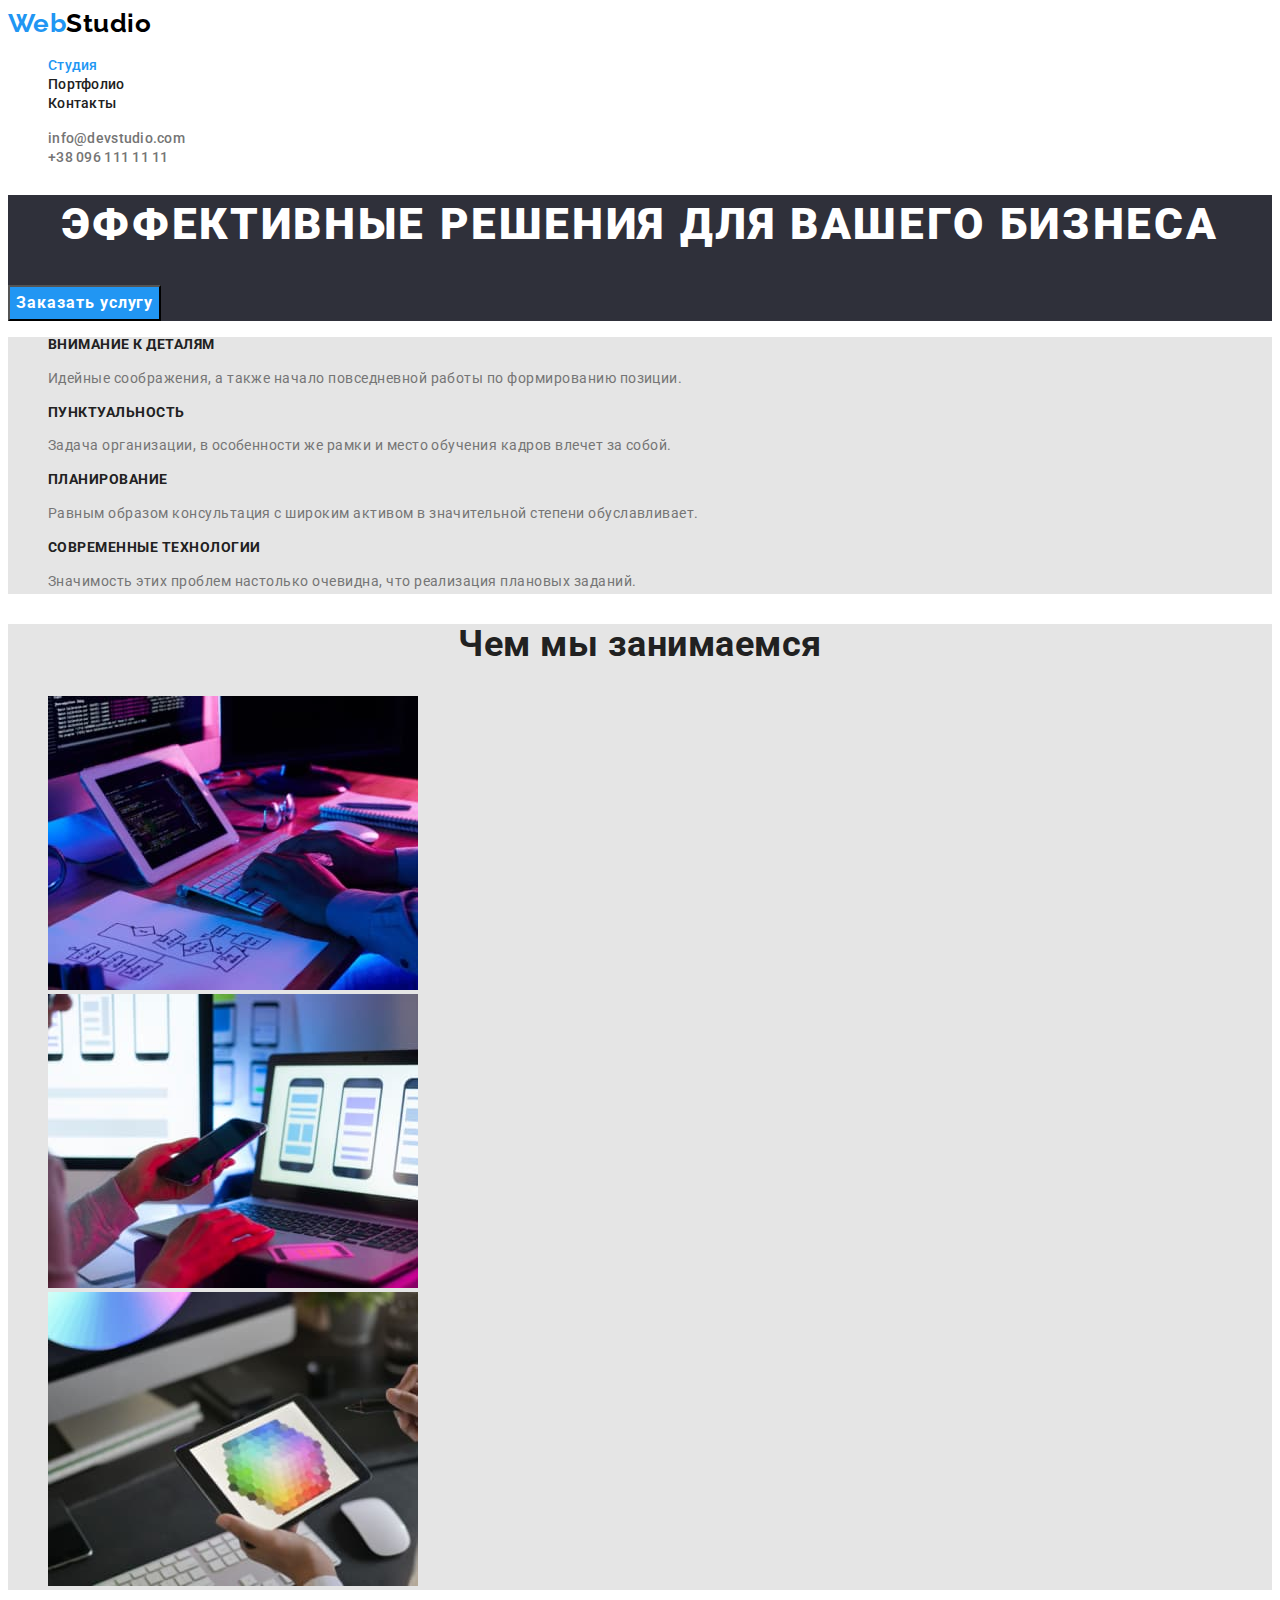
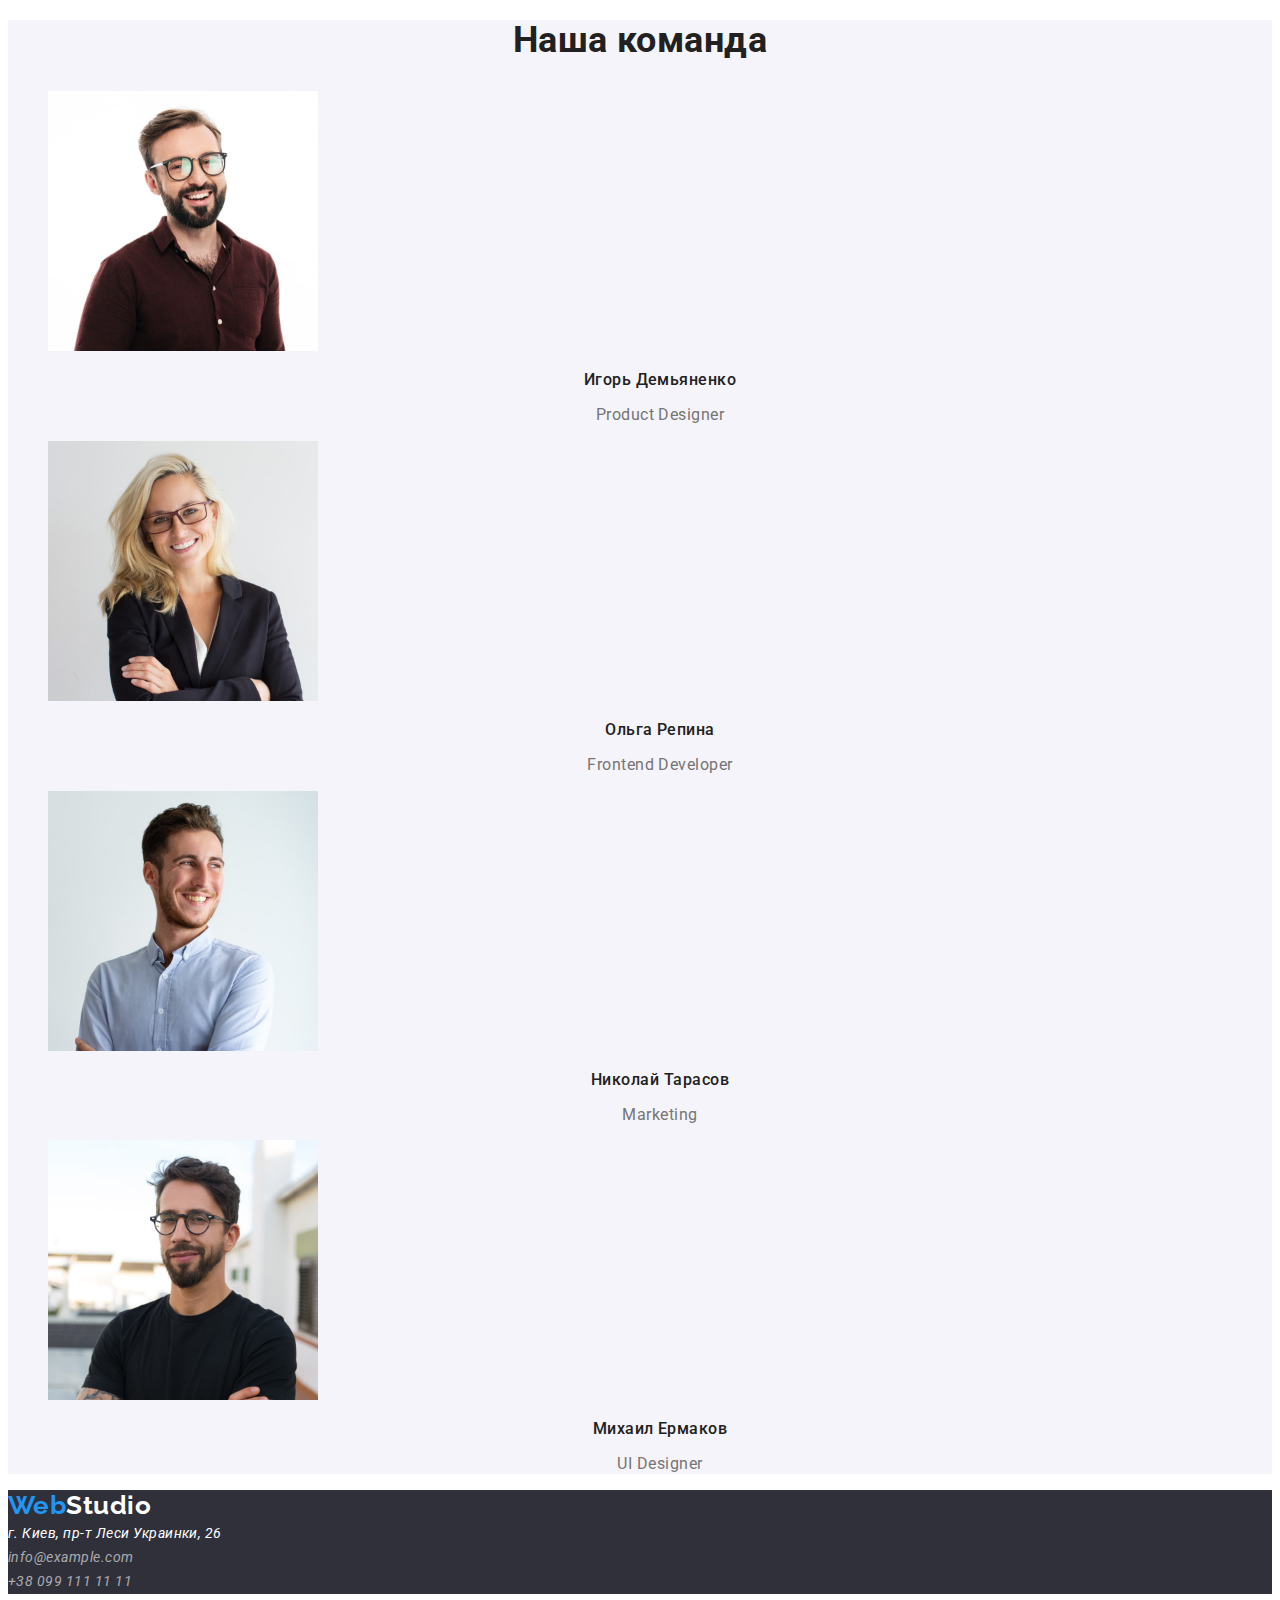
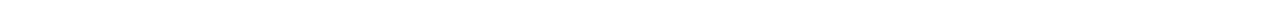
==== commit da63df27: "added text styles" ====
--- a/index.html
+++ b/index.html
@@ -6,11 +6,7 @@
     <meta name="viewport" content="width=device-width, initial-scale=1.0" />
     <title>WebStudio</title>
     <link
-      href="https://fonts.googleapis.com/css2?family=Roboto:wght@400;500;700;900&display=swap"
-      rel="stylesheet"
-    />
-    <link
-      href="https://fonts.googleapis.com/css2?family=Raleway:wght@700&display=swap"
+      href="https://fonts.googleapis.com/css2?family=Raleway:wght@700&family=Roboto:wght@400;500;700;900&display=swap"
       rel="stylesheet"
     />
     <link rel="stylesheet" href="./css/style.css" />
@@ -20,27 +16,27 @@
     <!--Header of page-->
     <header class="header">
       <nav class="nav">
-        <a class="logo" href="./index.html" lang="en"
+        <a class="logo line" href="./index.html" lang="en"
           >Web<span class="studio">Studio</span></a
         >
         <ul class="site-nav list">
           <li>
-            <a class="link current" href="./index.html">Студия</a>
+            <a class="link current line" href="./index.html">Студия</a>
           </li>
           <li>
-            <a class="linkt" href="./portfolio.html">Портфолио</a>
+            <a class="link line" href="./portfolio.html">Портфолио</a>
           </li>
-          <li><a class="link" href="">Контакты</a></li>
+          <li><a class="link line" href="">Контакты</a></li>
         </ul>
       </nav>
       <ul class="contacts list">
         <li>
-          <a class="link" href="mailto:info@devstudio.com"
+          <a class="link line" href="mailto:info@devstudio.com"
             >info@devstudio.com</a
           >
         </li>
         <li>
-          <a class="link" href="tel:+380961111111">+38 096 111 11 11</a>
+          <a class="link line" href="tel:+380961111111">+38 096 111 11 11</a>
         </li>
       </ul>
     </header>
@@ -166,15 +162,15 @@
     </main>
     <!--Footer of Page-->
     <footer class="footer">
-      <a class="logo" href="./index.html" lang="en"
+      <a class="logo line" href="./index.html" lang="en"
         >Web<span class="studio">Studio</span></a
       >
 
       <address class="address">
         г. Киев, пр-т Леси Украинки, 26 <br />
-        <a class="link" href="mailto:info@example.com">info@example.com</a>
+        <a class="link line" href="mailto:info@example.com">info@example.com</a>
         <br />
-        <a class="link" href="tel:+380991111111">+38 099 111 11 11</a>
+        <a class="link line" href="tel:+380991111111">+38 099 111 11 11</a>
       </address>
     </footer>
   </body>
--- a/css/style.css
+++ b/css/style.css
@@ -23,16 +23,23 @@
 body {
    color: var(--primery-text-color);
    background-color: #FFFFFF;
-   font-family: Roboto, Arial, "Helvetica Neue", Helvetica, sans-serif;
+   font-family: Roboto, Arial, "Helvetica Neue", Helvetica,'Verdana',
+   'Tahoma', sans-serif; 
+   letter-spacing: 0.03em;
+
 }
 .list {
    list-style: none;
+}
+
+.line {
+   text-decoration: none;
 }
 
     /* Header logo */
 .logo {
   color: var(--accent-text-color);
-  font-family: Raleway;
+  font-family: Raleway, sans-serif;
   font-weight: 700;
   font-size: 26px;
   line-height: 1.19;
@@ -47,6 +54,7 @@
    font-weight: 500;
    font-size: 14px;
    line-height: 1.14;
+   letter-spacing: 0.02em;
 }
 .site-nav .link:hover,
 .site-nav .link:focus {
@@ -57,6 +65,7 @@
    font-weight: 500;
    font-size: 14px;
    line-height: 1.14;
+   letter-spacing: 0.02em;
 }
 .contacts .link:hover,
 .contacts .link:focus {
@@ -77,11 +86,22 @@
    font-weight: 900;
    font-size: 44px;
    line-height: 1.36;
+   text-align: center;
+   letter-spacing: 0.06em;
+   text-transform: uppercase;
 }
 .button {
    color: var(--hero-text-color);
    background-color: var(--accent-text-color);
+   font-family: inherit;
    cursor: pointer;
+   font-weight: 700;
+   font-size: 16px;
+   line-height: 1.87;
+   display: flex;
+   align-items: center;
+   text-align: center;
+   letter-spacing: 0.06em;
 }
 
 
@@ -93,6 +113,7 @@
    color: var(--title-text-color);
    font-size: 14px;
    line-height: 1.14;
+   text-transform: uppercase;
 }
 
 .benefits .text{
@@ -108,6 +129,7 @@
 .about .title {
    color: var(--title-text-color);
    font-size: 36px;
+   text-align: center;
    line-height: 1.16;
 }
 
@@ -119,17 +141,21 @@
 .headline {
    color: var(--title-text-color);
    font-size: 36px;
+   text-align: center;
    line-height: 1.16;
 }
 .team .title {
    color: var(--title-text-color);
    font-weight: 500;
    font-size: 16px;
+   text-align: center;
    line-height: 1.18;
 }
 .team .text {
    font-size: 16px;
+   text-align: center;
    line-height: 1.18;
+   
 }
 
 
@@ -166,7 +192,13 @@
 .filter-btn {
    color: var(--title-text-color);
    background-color: var(--team-background-color);
+   font-weight: 500;
+   font-size: 16px;
+   line-height: 1.62;
+   font-family: inherit;
    cursor: pointer;
+   text-align: center;
+   letter-spacing: 0.03em;
 }
 .filter-btn:hover,
 .filter-btn:focus {
@@ -185,6 +217,7 @@
    color: var(--title-text-color);
    font-size: 18px;
    line-height: 2;
+   letter-spacing: 0.06em;
 }
 .gallery-text {
    font-size: 16px;
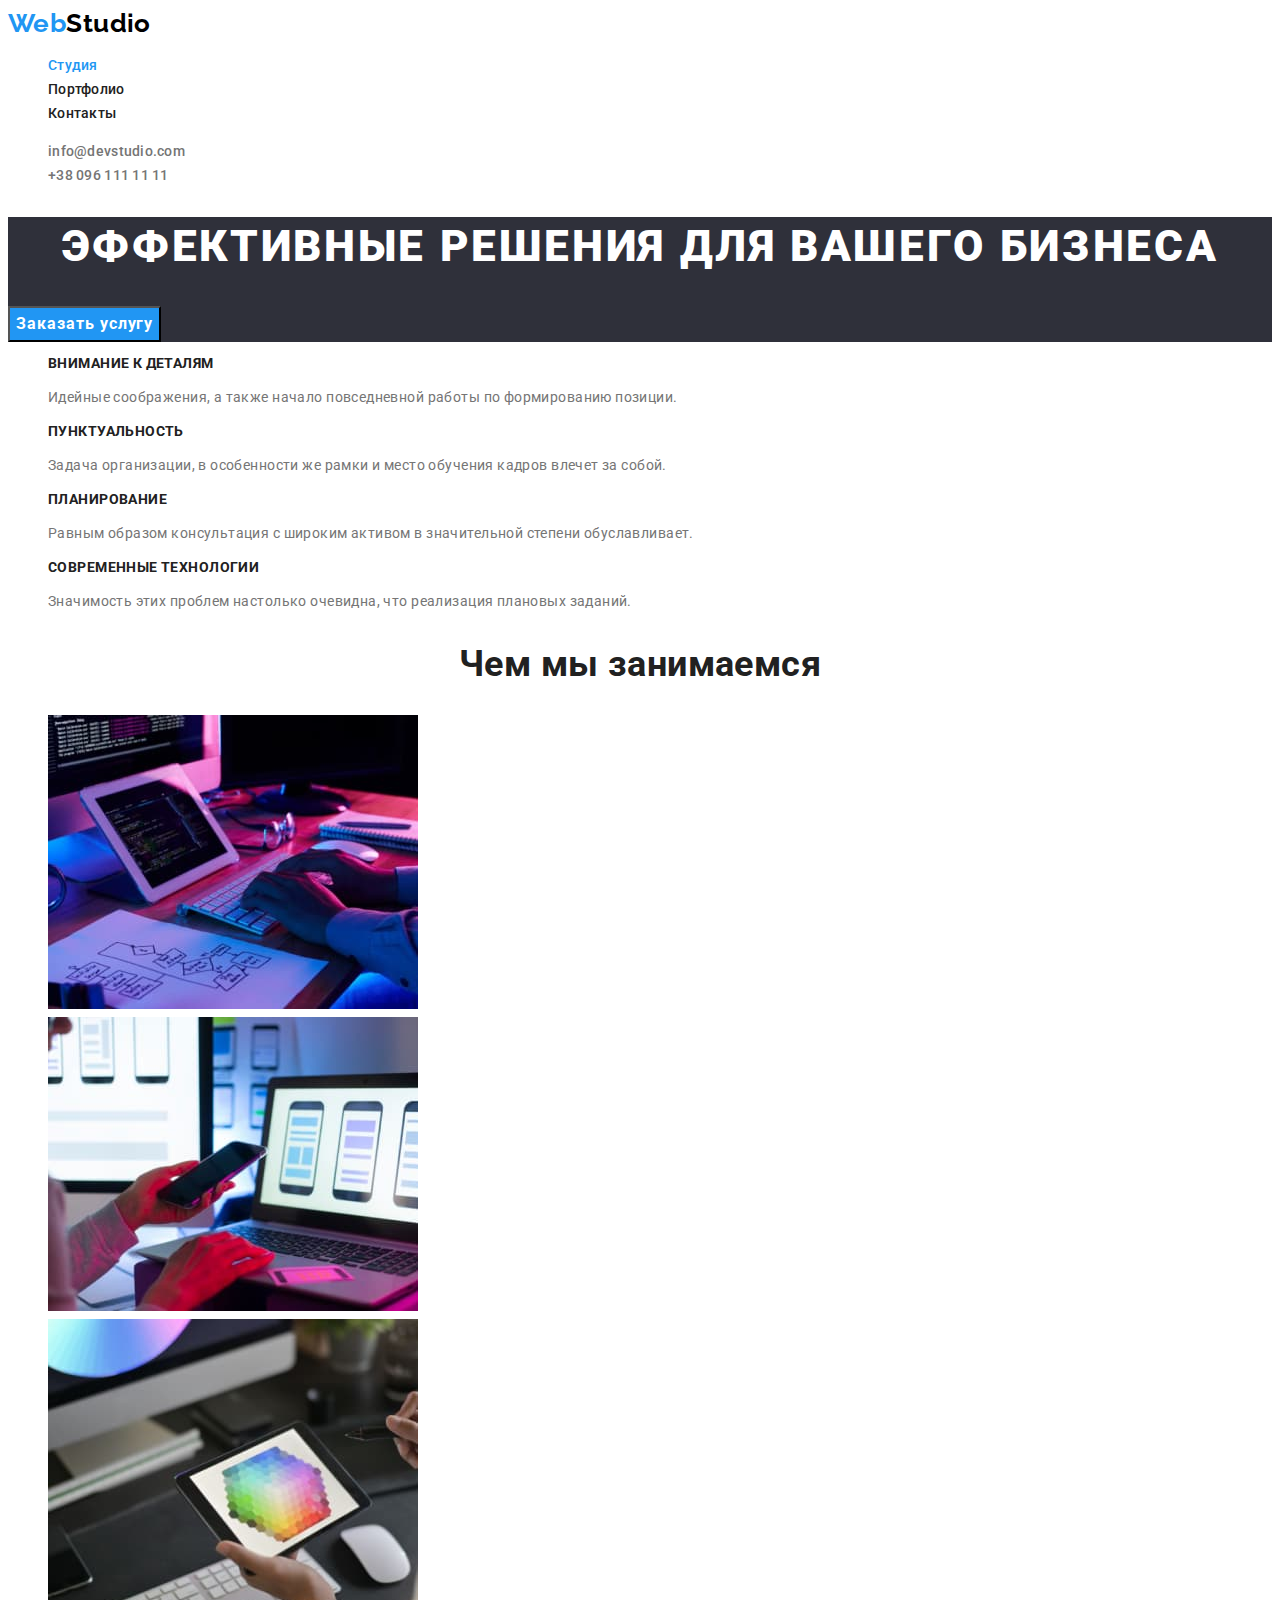
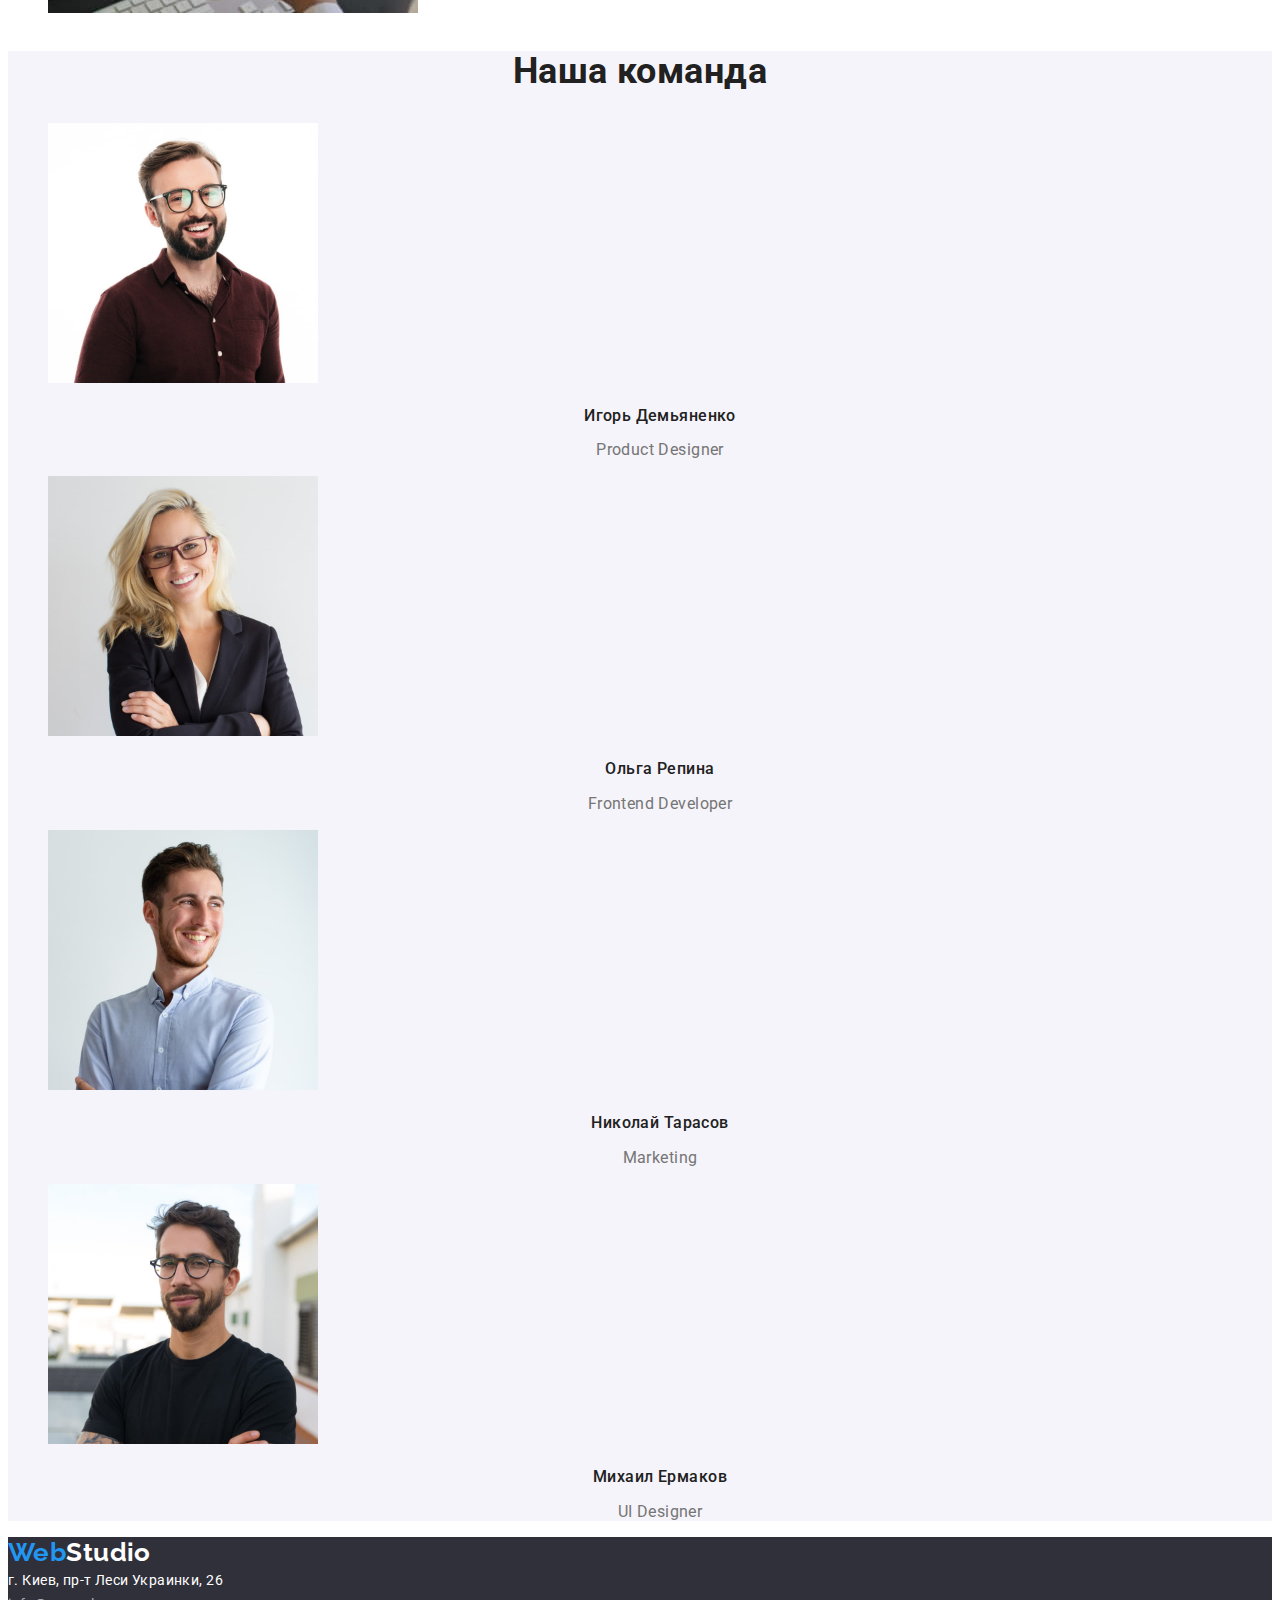
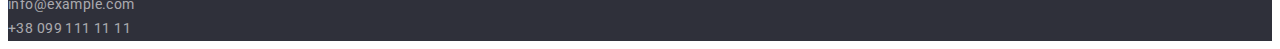
==== commit b59facbc: "Ended changing css" ====
--- a/index.html
+++ b/index.html
@@ -17,7 +17,7 @@
     <header class="header">
       <nav class="nav">
         <a class="logo line" href="./index.html" lang="en"
-          >Web<span class="studio">Studio</span></a
+          >Web<span class="accent">Studio</span></a
         >
         <ul class="site-nav list">
           <li>
@@ -163,7 +163,7 @@
     <!--Footer of Page-->
     <footer class="footer">
       <a class="logo line" href="./index.html" lang="en"
-        >Web<span class="studio">Studio</span></a
+        >Web<span class="accent">Studio</span></a
       >
 
       <address class="address">
--- a/css/style.css
+++ b/css/style.css
@@ -1,32 +1,36 @@
    /* колір основного текста #757575; */
-   /*   колір заголовків текста #212121;  */
+   /* колір заголовків текста #212121;  */
    /* колір тексту Hero #FFFFFF; */
 
    /* колір акценту #2196F3; */
 
    /* колір фону Героя і Футера #2F303A; */
-   /* колір фону секції About #E5E5E5; */
-   /* колір фонусекції Team  #F5F4FA;*/
+   /* колір фону секції Team  #F5F4FA;*/
 
    :root {
+      /* Text colors */ 
       --primery-text-color: #757575; 
       --title-text-color: #212121;
       --accent-text-color: #2196F3;
       --hero-text-color: #FFFFFF;
 
+      /* Bg colors */
       --hero-background-color: #2F303A;
-      --benefits-background-color: #E5E5E5;
       --team-background-color: #F5F4FA;
   }
 
+
    /* WebStudio Page*/
+
+   /* Selector Body */
 body {
    color: var(--primery-text-color);
-   background-color: #FFFFFF;
-   font-family: Roboto, Arial, "Helvetica Neue", Helvetica,'Verdana',
-   'Tahoma', sans-serif; 
+   font-family: Roboto, sans-serif;
+   font-size: 14px;
+   line-height: 1.71;
    letter-spacing: 0.03em;
 
+/* Reset styles */
 }
 .list {
    list-style: none;
@@ -44,7 +48,7 @@
   font-size: 26px;
   line-height: 1.19;
 }
-.studio {
+.accent {
    color: #000000;
 }
 
@@ -100,15 +104,11 @@
    line-height: 1.87;
    display: flex;
    align-items: center;
-   text-align: center;
    letter-spacing: 0.06em;
 }
 
 
 /* Section Benefits */
-.benefits {
-   background-color: var(--benefits-background-color);
-}
 .benefits .title {
    color: var(--title-text-color);
    font-size: 14px;
@@ -116,21 +116,13 @@
    text-transform: uppercase;
 }
 
-.benefits .text{
-   font-size: 14px;
-   line-height: 1.71;
-}
-
 
 /* Section About */
-.about {
-   background-color: var(--benefits-background-color);
-}
 .about .title {
    color: var(--title-text-color);
    font-size: 36px;
-   text-align: center;
    line-height: 1.16;
+   text-align: center;
 }
 
 
@@ -141,21 +133,20 @@
 .headline {
    color: var(--title-text-color);
    font-size: 36px;
-   text-align: center;
    line-height: 1.16;
+   text-align: center;
 }
 .team .title {
    color: var(--title-text-color);
    font-weight: 500;
    font-size: 16px;
-   text-align: center;
    line-height: 1.18;
+   text-align: center;
 }
 .team .text {
    font-size: 16px;
-   text-align: center;
    line-height: 1.18;
-   
+   text-align: center;
 }
 
 
@@ -167,8 +158,11 @@
    font-size: 14px;
    line-height: 1.71;
 }
-.footer .studio {
+.footer .accent {
 color: var(--hero-text-color);
+}
+.address {
+   font-style: normal;
 }
 .address .link {
    color: rgba(255, 255, 255, 0.6);
@@ -197,7 +191,6 @@
    line-height: 1.62;
    font-family: inherit;
    cursor: pointer;
-   text-align: center;
    letter-spacing: 0.03em;
 }
 .filter-btn:hover,
@@ -209,10 +202,6 @@
 
 
 /* Section Portfolio */
-.gallery {
-   background-color: var(--benefits-background-color);
-}
-
 .gallery-title {
    color: var(--title-text-color);
    font-size: 18px;
